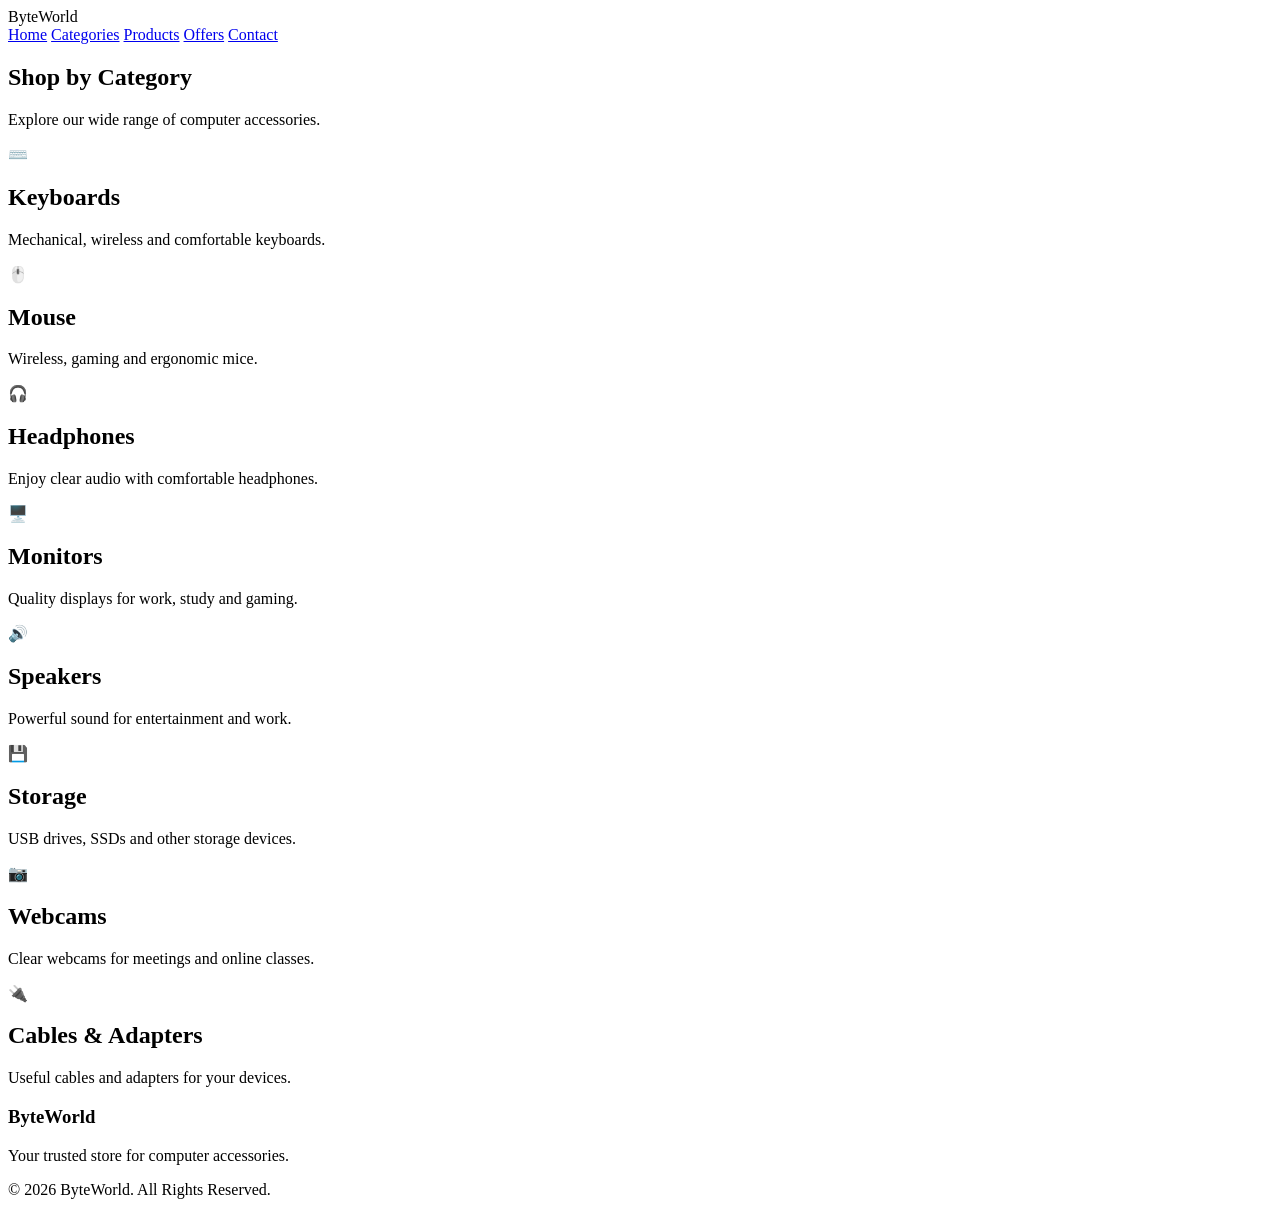
==== categories.html @ 50457ea4 "Update categories.html" ====
<!DOCTYPE html>
<html lang="en">

<head>
    <meta charset="UTF-8">
    <meta name="viewport" content="width=device-width, initial-scale=1.0">

    <title>ByteWorld - Categories</title>

    <link rel="stylesheet" href="style.css">
</head>

<body>

    <!-- HEADER -->
    <header>

        <div class="logo">
            ByteWorld
        </div>

        <nav>
            <a href="index.html">Home</a>
            <a href="categories.html">Categories</a>
            <a href="products.html">Products</a>
            <a href="offers.html">Offers</a>
            <a href="contact.html">Contact</a>
        </nav>

    </header>


    <!-- CATEGORIES SECTION -->
    <section class="categories-page">

        <h1>Shop by Category</h1>

        <p class="category-intro">
            Explore our wide range of computer accessories.
        </p>


        <div class="category-grid">

            <div class="category-card">
                <div class="category-icon">⌨️</div>
                <h2>Keyboards</h2>
                <p>Mechanical, wireless and comfortable keyboards.</p>
            </div>


            <div class="category-card">
                <div class="category-icon">🖱️</div>
                <h2>Mouse</h2>
                <p>Wireless, gaming and ergonomic mice.</p>
            </div>


            <div class="category-card">
                <div class="category-icon">🎧</div>
                <h2>Headphones</h2>
                <p>Enjoy clear audio with comfortable headphones.</p>
            </div>


            <div class="category-card">
                <div class="category-icon">🖥️</div>
                <h2>Monitors</h2>
                <p>Quality displays for work, study and gaming.</p>
            </div>


            <div class="category-card">
                <div class="category-icon">🔊</div>
                <h2>Speakers</h2>
                <p>Powerful sound for entertainment and work.</p>
            </div>


            <div class="category-card">
                <div class="category-icon">💾</div>
                <h2>Storage</h2>
                <p>USB drives, SSDs and other storage devices.</p>
            </div>


            <div class="category-card">
                <div class="category-icon">📷</div>
                <h2>Webcams</h2>
                <p>Clear webcams for meetings and online classes.</p>
            </div>


            <div class="category-card">
                <div class="category-icon">🔌</div>
                <h2>Cables & Adapters</h2>
                <p>Useful cables and adapters for your devices.</p>
            </div>

        </div>

    </section>


    <!-- FOOTER -->
    <footer>

        <div class="footer-content">

            <h3>ByteWorld</h3>

            <p>
                Your trusted store for computer accessories.
            </p>

            <p class="copyright">
                © 2026 ByteWorld. All Rights Reserved.
            </p>

        </div>

    </footer>

</body>

</html>
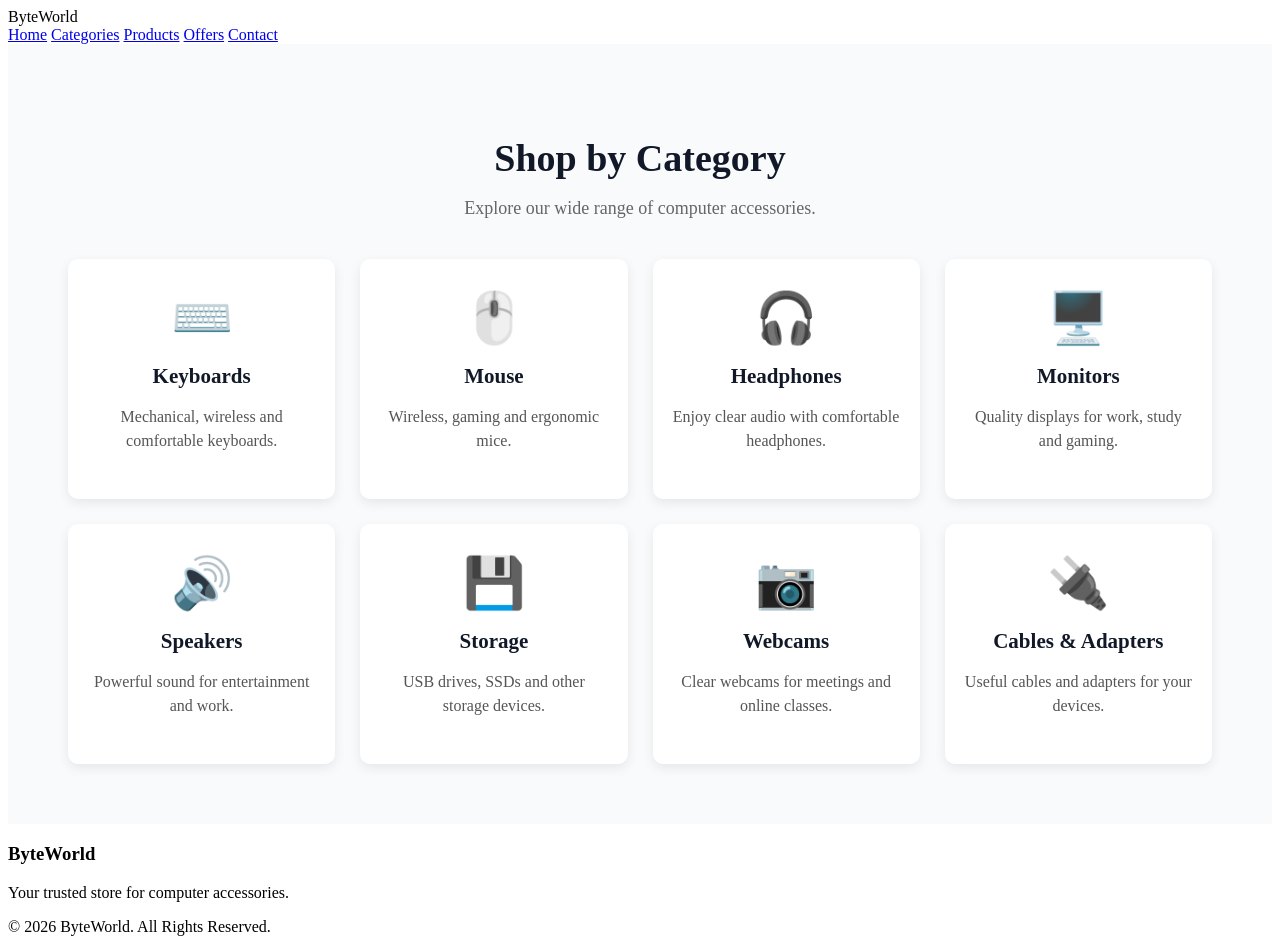
==== commit 58f814e2: "Updated categories page" ====
--- a/categories.html
+++ b/categories.html
@@ -7,7 +7,7 @@
 
     <title>ByteWorld - Categories</title>
 
-    <link rel="stylesheet" href="style.css">
+    <link rel="stylesheet" href="css/style.css">
 </head>
 
 <body>
--- a/css/style.css
+++ b/css/style.css
@@ -0,0 +1,94 @@
+/* ================================= */
+/*        CATEGORIES PAGE            */
+/* ================================= */
+
+.categories-page {
+    padding: 60px;
+    text-align: center;
+    background-color: #f8fafc;
+}
+
+.categories-page h1 {
+    font-size: 38px;
+    margin-bottom: 15px;
+    color: #111827;
+}
+
+.category-intro {
+    font-size: 18px;
+    color: #666;
+    margin-bottom: 40px;
+}
+
+
+/* CATEGORY GRID */
+
+.category-grid {
+    display: grid;
+    grid-template-columns: repeat(4, 1fr);
+    gap: 25px;
+    max-width: 1200px;
+    margin: auto;
+}
+
+
+/* CATEGORY CARD */
+
+.category-card {
+    padding: 30px 20px;
+
+    background-color: white;
+
+    border-radius: 10px;
+
+    box-shadow: 0 4px 12px rgba(0, 0, 0, 0.08);
+
+    transition: 0.3s;
+}
+
+.category-card:hover {
+    transform: translateY(-5px);
+}
+
+
+/* CATEGORY ICON */
+
+.category-icon {
+    font-size: 50px;
+    margin-bottom: 15px;
+}
+
+.category-card h2 {
+    font-size: 21px;
+    margin-bottom: 10px;
+    color: #111827;
+}
+
+.category-card p {
+    color: #555;
+    line-height: 1.5;
+}
+
+
+/* CATEGORIES RESPONSIVE */
+
+@media (max-width: 900px) {
+
+    .category-grid {
+        grid-template-columns: repeat(2, 1fr);
+    }
+
+}
+
+
+@media (max-width: 600px) {
+
+    .categories-page {
+        padding: 40px 20px;
+    }
+
+    .category-grid {
+        grid-template-columns: 1fr;
+    }
+
+}
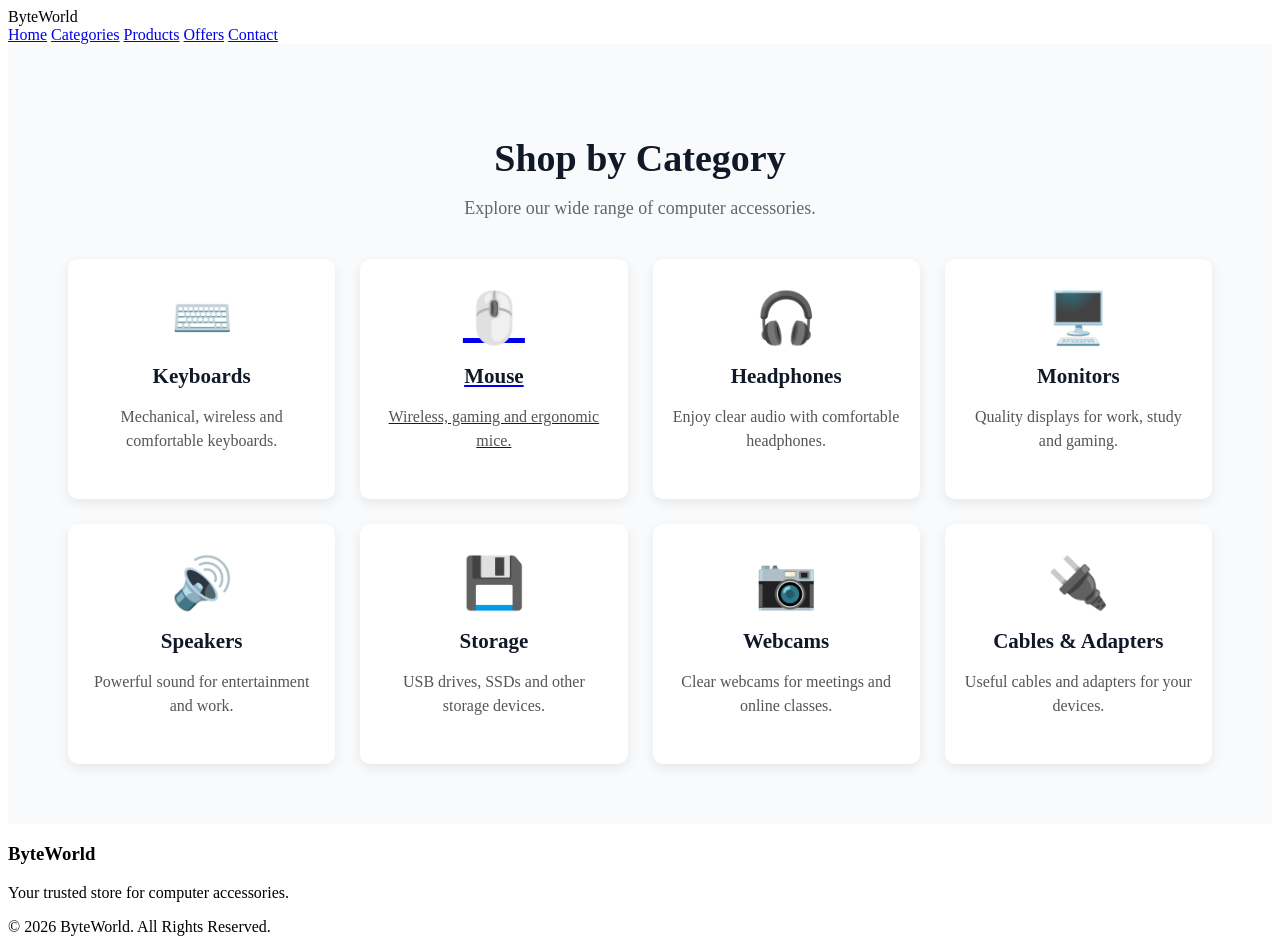
==== commit 9563e86d: "Update categories.html" ====
--- a/categories.html
+++ b/categories.html
@@ -49,11 +49,17 @@
             </div>
 
 
-            <div class="category-card">
-                <div class="category-icon">🖱️</div>
-                <h2>Mouse</h2>
-                <p>Wireless, gaming and ergonomic mice.</p>
-            </div>
+            <a href="products.html#mouse" class="category-card">
+
+    <div class="category-icon">🖱️</div>
+
+    <h2>Mouse</h2>
+
+    <p>
+        Wireless, gaming and ergonomic mice.
+    </p>
+
+</a>
 
 
             <div class="category-card">
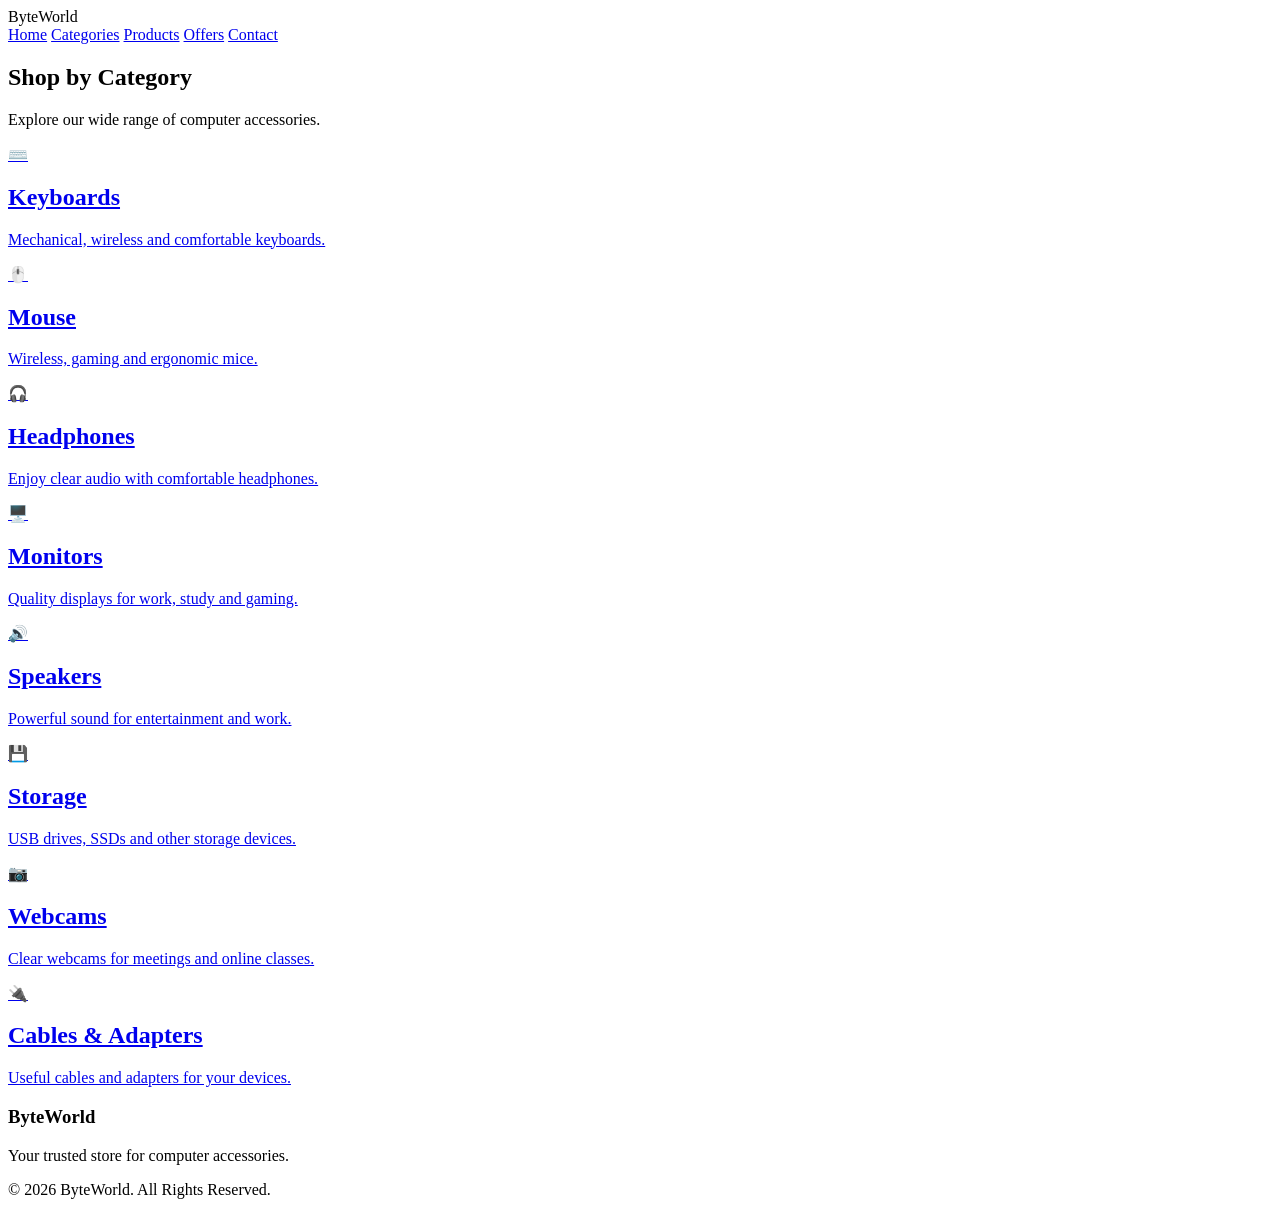
==== commit 724384c8: "Update categories.html" ====
--- a/categories.html
+++ b/categories.html
@@ -7,7 +7,7 @@
 
     <title>ByteWorld - Categories</title>
 
-    <link rel="stylesheet" href="css/style.css">
+    <link rel="stylesheet" href="CSS/style.css">
 </head>
 
 <body>
@@ -42,66 +42,118 @@
 
         <div class="category-grid">
 
-            <div class="category-card">
+
+            <!-- KEYBOARDS -->
+            <a href="products.html#keyboard" class="category-card">
+
                 <div class="category-icon">⌨️</div>
+
                 <h2>Keyboards</h2>
-                <p>Mechanical, wireless and comfortable keyboards.</p>
-            </div>
+
+                <p>
+                    Mechanical, wireless and comfortable keyboards.
+                </p>
+
+            </a>
 
 
+            <!-- MOUSE -->
             <a href="products.html#mouse" class="category-card">
 
-    <div class="category-icon">🖱️</div>
+                <div class="category-icon">🖱️</div>
 
-    <h2>Mouse</h2>
+                <h2>Mouse</h2>
 
-    <p>
-        Wireless, gaming and ergonomic mice.
-    </p>
+                <p>
+                    Wireless, gaming and ergonomic mice.
+                </p>
 
-</a>
+            </a>
 
 
-            <div class="category-card">
+            <!-- HEADPHONES -->
+            <a href="products.html#headphones" class="category-card">
+
                 <div class="category-icon">🎧</div>
+
                 <h2>Headphones</h2>
-                <p>Enjoy clear audio with comfortable headphones.</p>
-            </div>
+
+                <p>
+                    Enjoy clear audio with comfortable headphones.
+                </p>
+
+            </a>
 
 
-            <div class="category-card">
+            <!-- MONITORS -->
+            <a href="products.html#monitors" class="category-card">
+
                 <div class="category-icon">🖥️</div>
+
                 <h2>Monitors</h2>
-                <p>Quality displays for work, study and gaming.</p>
-            </div>
+
+                <p>
+                    Quality displays for work, study and gaming.
+                </p>
+
+            </a>
 
 
-            <div class="category-card">
+            <!-- SPEAKERS -->
+            <a href="products.html#speakers" class="category-card">
+
                 <div class="category-icon">🔊</div>
+
                 <h2>Speakers</h2>
-                <p>Powerful sound for entertainment and work.</p>
-            </div>
+
+                <p>
+                    Powerful sound for entertainment and work.
+                </p>
+
+            </a>
 
 
-            <div class="category-card">
+            <!-- STORAGE -->
+            <a href="products.html#storage" class="category-card">
+
                 <div class="category-icon">💾</div>
+
                 <h2>Storage</h2>
-                <p>USB drives, SSDs and other storage devices.</p>
-            </div>
+
+                <p>
+                    USB drives, SSDs and other storage devices.
+                </p>
+
+            </a>
 
 
-            <div class="category-card">
+            <!-- WEBCAMS -->
+            <a href="products.html#webcams" class="category-card">
+
                 <div class="category-icon">📷</div>
+
                 <h2>Webcams</h2>
-                <p>Clear webcams for meetings and online classes.</p>
-            </div>
+
+                <p>
+                    Clear webcams for meetings and online classes.
+                </p>
+
+            </a>
 
 
-            <div class="category-card">
+            <!-- CABLES & ADAPTERS -->
+            <a href="products.html#cables" class="category-card">
+
                 <div class="category-icon">🔌</div>
+
                 <h2>Cables & Adapters</h2>
-                <p>Useful cables and adapters for your devices.</p>
-            </div>
+
+                <p>
+                    Useful cables and adapters for your devices.
+                </p>
+
+            </a>
+
 
         </div>
 
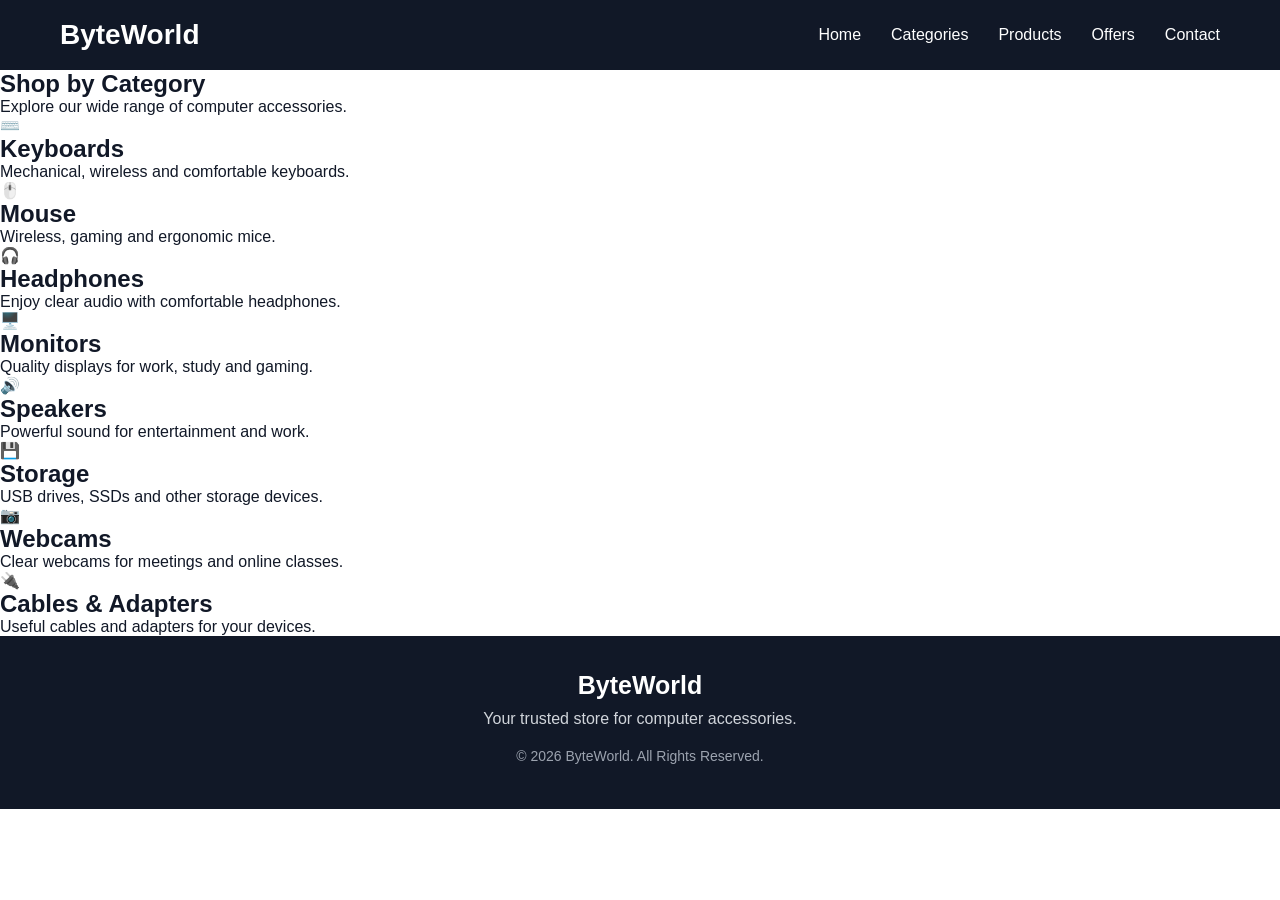
==== commit 3987893a: "Update categories.html" ====
--- a/categories.html
+++ b/categories.html
@@ -7,7 +7,7 @@
 
     <title>ByteWorld - Categories</title>
 
-    <link rel="stylesheet" href="CSS/style.css">
+    <link rel="stylesheet" href="style.css">
 </head>
 
 <body>
@@ -42,118 +42,60 @@
 
         <div class="category-grid">
 
-
-            <!-- KEYBOARDS -->
-            <a href="products.html#keyboard" class="category-card">
-
+            <div class="category-card">
                 <div class="category-icon">⌨️</div>
-
                 <h2>Keyboards</h2>
-
-                <p>
-                    Mechanical, wireless and comfortable keyboards.
-                </p>
-
-            </a>
+                <p>Mechanical, wireless and comfortable keyboards.</p>
+            </div>
 
 
-            <!-- MOUSE -->
-            <a href="products.html#mouse" class="category-card">
-
+            <div class="category-card">
                 <div class="category-icon">🖱️</div>
-
                 <h2>Mouse</h2>
-
-                <p>
-                    Wireless, gaming and ergonomic mice.
-                </p>
-
-            </a>
+                <p>Wireless, gaming and ergonomic mice.</p>
+            </div>
 
 
-            <!-- HEADPHONES -->
-            <a href="products.html#headphones" class="category-card">
-
+            <div class="category-card">
                 <div class="category-icon">🎧</div>
-
                 <h2>Headphones</h2>
-
-                <p>
-                    Enjoy clear audio with comfortable headphones.
-                </p>
-
-            </a>
+                <p>Enjoy clear audio with comfortable headphones.</p>
+            </div>
 
 
-            <!-- MONITORS -->
-            <a href="products.html#monitors" class="category-card">
-
+            <div class="category-card">
                 <div class="category-icon">🖥️</div>
-
                 <h2>Monitors</h2>
-
-                <p>
-                    Quality displays for work, study and gaming.
-                </p>
-
-            </a>
+                <p>Quality displays for work, study and gaming.</p>
+            </div>
 
 
-            <!-- SPEAKERS -->
-            <a href="products.html#speakers" class="category-card">
-
+            <div class="category-card">
                 <div class="category-icon">🔊</div>
-
                 <h2>Speakers</h2>
-
-                <p>
-                    Powerful sound for entertainment and work.
-                </p>
-
-            </a>
+                <p>Powerful sound for entertainment and work.</p>
+            </div>
 
 
-            <!-- STORAGE -->
-            <a href="products.html#storage" class="category-card">
-
+            <div class="category-card">
                 <div class="category-icon">💾</div>
-
                 <h2>Storage</h2>
-
-                <p>
-                    USB drives, SSDs and other storage devices.
-                </p>
-
-            </a>
+                <p>USB drives, SSDs and other storage devices.</p>
+            </div>
 
 
-            <!-- WEBCAMS -->
-            <a href="products.html#webcams" class="category-card">
-
+            <div class="category-card">
                 <div class="category-icon">📷</div>
-
                 <h2>Webcams</h2>
-
-                <p>
-                    Clear webcams for meetings and online classes.
-                </p>
-
-            </a>
+                <p>Clear webcams for meetings and online classes.</p>
+            </div>
 
 
-            <!-- CABLES & ADAPTERS -->
-            <a href="products.html#cables" class="category-card">
-
+            <div class="category-card">
                 <div class="category-icon">🔌</div>
-
                 <h2>Cables & Adapters</h2>
-
-                <p>
-                    Useful cables and adapters for your devices.
-                </p>
-
-            </a>
-
+                <p>Useful cables and adapters for your devices.</p>
+            </div>
 
         </div>
 
--- a/style.css
+++ b/style.css
@@ -0,0 +1,1033 @@
+/* ================================= */
+/*          GENERAL STYLING          */
+/* ================================= */
+
+* {
+    margin: 0;
+    padding: 0;
+    box-sizing: border-box;
+}
+
+body {
+    font-family: Arial, sans-serif;
+    background-color: white;
+    color: #111827;
+}
+
+
+/* ================================= */
+/*              HEADER               */
+/* ================================= */
+
+header {
+    height: 70px;
+
+    display: flex;
+    align-items: center;
+    justify-content: space-between;
+
+    padding: 0 60px;
+
+    background-color: #111827;
+}
+
+.logo {
+    font-size: 28px;
+    font-weight: bold;
+    color: white;
+}
+
+
+/* ================================= */
+/*           NAVIGATION              */
+/* ================================= */
+
+nav {
+    display: flex;
+    gap: 30px;
+}
+
+nav a {
+    color: white;
+    text-decoration: none;
+    font-size: 16px;
+}
+
+nav a:hover {
+    color: #38bdf8;
+}
+
+
+/* ================================= */
+/*           HERO SECTION            */
+/* ================================= */
+
+.hero {
+    min-height: 500px;
+
+    display: flex;
+    align-items: center;
+
+    padding: 60px;
+
+    background-image:
+        linear-gradient(
+            rgba(0, 0, 0, 0.55),
+            rgba(0, 0, 0, 0.55)
+        ),
+        url("images/hero.jpg");
+
+    background-size: cover;
+    background-position: center;
+    background-repeat: no-repeat;
+}
+
+.hero-content {
+    max-width: 550px;
+    color: white;
+}
+
+.hero-content h1 {
+    font-size: 55px;
+    margin-bottom: 20px;
+}
+
+.hero-content p {
+    font-size: 20px;
+    line-height: 1.6;
+    margin-bottom: 30px;
+}
+
+.hero-button {
+    display: inline-block;
+
+    padding: 14px 30px;
+
+    background-color: #38bdf8;
+    color: #111827;
+
+    text-decoration: none;
+    font-weight: bold;
+
+    border-radius: 6px;
+
+    transition: 0.3s;
+}
+
+.hero-button:hover {
+    background-color: white;
+}
+
+
+/* ================================= */
+/*         WHY CHOOSE US             */
+/* ================================= */
+
+.why-us {
+    padding: 60px;
+    text-align: center;
+    background-color: #f8fafc;
+}
+
+.why-us h2 {
+    font-size: 32px;
+    margin-bottom: 40px;
+    color: #111827;
+}
+
+
+/* ================================= */
+/*          FEATURE CARDS            */
+/* ================================= */
+
+.features {
+    display: flex;
+    justify-content: center;
+    gap: 30px;
+}
+
+.feature {
+    width: 280px;
+
+    padding: 30px 20px;
+
+    background-color: white;
+
+    border-radius: 10px;
+
+    box-shadow: 0 4px 12px rgba(0, 0, 0, 0.08);
+
+    transition: 0.3s;
+}
+
+.feature:hover {
+    transform: translateY(-5px);
+}
+
+.feature-icon {
+    font-size: 35px;
+    margin-bottom: 15px;
+}
+
+.feature h3 {
+    margin-bottom: 12px;
+    color: #111827;
+}
+
+.feature p {
+    line-height: 1.5;
+    color: #555;
+}
+
+
+/* ================================= */
+/*            RESPONSIVE             */
+/* ================================= */
+
+@media (max-width: 768px) {
+
+    header {
+        padding: 0 20px;
+    }
+
+    nav {
+        gap: 12px;
+    }
+
+    nav a {
+        font-size: 14px;
+    }
+
+    .hero {
+        padding: 40px 25px;
+    }
+
+    .hero-content h1 {
+        font-size: 40px;
+    }
+
+    .hero-content p {
+        font-size: 17px;
+    }
+
+    .why-us {
+        padding: 40px 20px;
+    }
+
+    .features {
+        flex-direction: column;
+        align-items: center;
+    }
+
+    .feature {
+        width: 100%;
+        max-width: 350px;
+    }
+}
+/* ================================= */
+/*        FEATURED PRODUCTS           */
+/* ================================= */
+
+.featured-products {
+    padding: 60px;
+    text-align: center;
+    background-color: white;
+}
+
+.featured-products h2 {
+    font-size: 32px;
+    margin-bottom: 10px;
+    color: #111827;
+}
+
+.section-subtitle {
+    color: #666;
+    font-size: 16px;
+    margin-bottom: 40px;
+}
+
+.product-cards {
+    display: flex;
+    justify-content: center;
+    gap: 30px;
+}
+
+.product-card {
+    width: 280px;
+    padding: 25px 20px;
+
+    background-color: #f8fafc;
+
+    border-radius: 10px;
+
+    box-shadow: 0 4px 12px rgba(0, 0, 0, 0.08);
+
+    transition: 0.3s;
+}
+
+.product-card:hover {
+    transform: translateY(-5px);
+}
+
+.product-image {
+    font-size: 60px;
+    margin-bottom: 20px;
+}
+
+.product-card h3 {
+    font-size: 20px;
+    margin-bottom: 12px;
+    color: #111827;
+}
+
+.product-card p {
+    color: #555;
+    line-height: 1.5;
+    margin-bottom: 15px;
+}
+
+.product-card span {
+    font-size: 20px;
+    font-weight: bold;
+    color: #0284c7;
+}
+
+
+/* Mobile view */
+
+@media (max-width: 768px) {
+
+    .featured-products {
+        padding: 40px 20px;
+    }
+
+    .product-cards {
+        flex-direction: column;
+        align-items: center;
+    }
+
+    .product-card {
+        width: 100%;
+        max-width: 350px;
+    }
+}
+/* ================================= */
+/*         SPECIAL OFFERS            */
+/* ================================= */
+
+.special-offers {
+    padding: 60px 20px;
+    text-align: center;
+    background-color: #111827;
+    color: white;
+}
+
+.special-offers h2 {
+    font-size: 32px;
+    margin-bottom: 15px;
+}
+
+.special-offers p {
+    font-size: 18px;
+    margin-bottom: 25px;
+    color: #e5e7eb;
+}
+
+.offer-button {
+    display: inline-block;
+    padding: 13px 28px;
+
+    background-color: #38bdf8;
+    color: #111827;
+
+    text-decoration: none;
+    font-weight: bold;
+
+    border-radius: 6px;
+    transition: 0.3s;
+}
+
+.offer-button:hover {
+    background-color: white;
+}
+/* ================================= */
+/*          CONTACT CTA              */
+/* ================================= */
+
+.contact-cta {
+    padding: 60px 20px;
+    text-align: center;
+    background-color: #f8fafc;
+}
+
+.contact-cta h2 {
+    font-size: 32px;
+    margin-bottom: 15px;
+    color: #111827;
+}
+
+.contact-cta p {
+    font-size: 18px;
+    color: #555;
+    margin-bottom: 25px;
+}
+
+.contact-button {
+    display: inline-block;
+
+    padding: 13px 28px;
+
+    background-color: #111827;
+    color: white;
+
+    text-decoration: none;
+    font-weight: bold;
+
+    border-radius: 6px;
+
+    transition: 0.3s;
+}
+
+.contact-button:hover {
+    background-color: #38bdf8;
+    color: #111827;
+}
+/* ================================= */
+/*              FOOTER               */
+/* ================================= */
+
+footer {
+    background-color: #111827;
+    color: white;
+    text-align: center;
+    padding: 35px 20px;
+}
+
+.footer-content h3 {
+    font-size: 25px;
+    margin-bottom: 10px;
+}
+
+.footer-content p {
+    color: #d1d5db;
+    margin-bottom: 10px;
+}
+
+.footer-content .copyright {
+    font-size: 14px;
+    margin-top: 20px;
+    color: #9ca3af;
+}
+
+/* ================================= */
+/*          OFFERS PAGE              */
+/* ================================= */
+
+.offers-hero {
+    min-height: 360px;
+    display: flex;
+    align-items: center;
+    padding: 60px 8%;
+    background: linear-gradient(135deg, #111827, #1e3a5f);
+    color: white;
+}
+
+.offers-hero-content {
+    max-width: 650px;
+}
+
+.deal-label {
+    display: inline-block;
+    padding: 8px 15px;
+    background-color: #38bdf8;
+    color: #111827;
+    border-radius: 20px;
+    font-size: 13px;
+    font-weight: bold;
+    margin-bottom: 20px;
+}
+
+.offers-hero h1 {
+    font-size: 48px;
+    margin-bottom: 15px;
+}
+
+.offers-hero p {
+    font-size: 19px;
+    color: #dbeafe;
+    line-height: 1.6;
+    margin-bottom: 28px;
+}
+
+.primary-offer-btn {
+    display: inline-block;
+    padding: 13px 25px;
+    background-color: white;
+    color: #111827;
+    text-decoration: none;
+    font-weight: bold;
+    border-radius: 7px;
+    transition: 0.3s;
+}
+
+.primary-offer-btn:hover {
+    background-color: #38bdf8;
+    transform: translateY(-2px);
+}
+
+
+/* OFFERS SECTION */
+
+.offers-section {
+    padding: 70px 6%;
+    background-color: #f8fafc;
+}
+
+.section-heading {
+    text-align: center;
+    margin-bottom: 45px;
+}
+
+.section-heading > span {
+    color: #0284c7;
+    font-size: 13px;
+    font-weight: bold;
+    letter-spacing: 1.5px;
+}
+
+.section-heading h2 {
+    font-size: 36px;
+    color: #111827;
+    margin: 8px 0 10px;
+}
+
+.section-heading p {
+    color: #64748b;
+    font-size: 17px;
+}
+
+
+/* OFFER GRID */
+
+.offer-grid {
+    max-width: 1150px;
+    margin: auto;
+    display: grid;
+    grid-template-columns: repeat(3, 1fr);
+    gap: 25px;
+}
+
+
+/* OFFER CARD */
+
+.offer-card {
+    position: relative;
+    background-color: white;
+    border-radius: 14px;
+    overflow: hidden;
+    box-shadow: 0 5px 18px rgba(0, 0, 0, 0.08);
+    transition: 0.3s;
+}
+
+.offer-card:hover {
+    transform: translateY(-8px);
+    box-shadow: 0 12px 28px rgba(0, 0, 0, 0.14);
+}
+
+
+/* ICON AREA */
+
+.offer-image {
+    height: 190px;
+    display: flex;
+    align-items: center;
+    justify-content: center;
+    font-size: 85px;
+    background: linear-gradient(135deg, #e0f2fe, #f8fafc);
+}
+
+
+/* DISCOUNT */
+
+.discount-badge {
+    position: absolute;
+    top: 15px;
+    right: 15px;
+    background-color: #ef4444;
+    color: white;
+    padding: 7px 12px;
+    border-radius: 20px;
+    font-size: 12px;
+    font-weight: bold;
+}
+
+
+/* CONTENT */
+
+.offer-content {
+    padding: 25px;
+}
+
+.offer-category {
+    color: #0284c7;
+    font-size: 12px;
+    font-weight: bold;
+    letter-spacing: 1px;
+    margin-bottom: 8px;
+}
+
+.offer-content h3 {
+    font-size: 22px;
+    color: #111827;
+    margin-bottom: 10px;
+}
+
+.offer-description {
+    color: #64748b;
+    line-height: 1.5;
+    font-size: 14px;
+    min-height: 45px;
+    margin-bottom: 18px;
+}
+
+
+/* PRICE */
+
+.price {
+    display: flex;
+    align-items: center;
+    gap: 10px;
+    margin-bottom: 20px;
+}
+
+.new-price {
+    font-size: 23px;
+    font-weight: bold;
+    color: #111827;
+}
+
+.old-price {
+    font-size: 14px;
+    color: #94a3b8;
+    text-decoration: line-through;
+}
+
+
+/* BUTTON */
+
+.shop-btn {
+    display: block;
+    text-align: center;
+    padding: 12px;
+    background-color: #111827;
+    color: white;
+    text-decoration: none;
+    font-weight: bold;
+    border-radius: 7px;
+    transition: 0.3s;
+}
+
+.shop-btn:hover {
+    background-color: #0284c7;
+}
+
+
+/* BENEFITS */
+
+.offer-benefits {
+    max-width: 1150px;
+    margin: 0 auto;
+    padding: 45px 6%;
+    display: grid;
+    grid-template-columns: repeat(3, 1fr);
+    gap: 25px;
+}
+
+.benefit {
+    display: flex;
+    align-items: center;
+    gap: 15px;
+    padding: 20px;
+    border: 1px solid #e2e8f0;
+    border-radius: 10px;
+    background-color: white;
+}
+
+.benefit-icon {
+    font-size: 32px;
+}
+
+.benefit h3 {
+    color: #111827;
+    margin-bottom: 5px;
+}
+
+.benefit p {
+    color: #64748b;
+    font-size: 13px;
+}
+
+
+/* MOBILE */
+
+@media (max-width: 900px) {
+
+    .offer-grid {
+        grid-template-columns: repeat(2, 1fr);
+    }
+
+    .offer-benefits {
+        grid-template-columns: 1fr;
+    }
+
+}
+
+
+@media (max-width: 600px) {
+
+    .offers-hero {
+        padding: 50px 25px;
+    }
+
+    .offers-hero h1 {
+        font-size: 36px;
+    }
+
+    .offer-grid {
+        grid-template-columns: 1fr;
+    }
+
+    .offers-section {
+        padding: 50px 20px;
+    }
+
+}
+
+/* ================================= */
+/*          PRODUCTS PAGE            */
+/* ================================= */
+
+.products-page {
+    padding: 70px 6%;
+    background-color: #f8fafc;
+    min-height: 70vh;
+}
+
+.products-page > h1 {
+    text-align: center;
+    font-size: 38px;
+    color: #111827;
+    margin-bottom: 10px;
+}
+
+.products-page > p {
+    text-align: center;
+    color: #64748b;
+    font-size: 17px;
+    margin-bottom: 45px;
+}
+
+.products-grid {
+    max-width: 1150px;
+    margin: auto;
+    display: grid;
+    grid-template-columns: repeat(3, 1fr);
+    gap: 25px;
+}
+
+.product-card {
+    background-color: white;
+    padding: 28px;
+    border-radius: 14px;
+    border: 1px solid #e2e8f0;
+    box-shadow: 0 5px 18px rgba(0, 0, 0, 0.08);
+    transition: 0.3s;
+}
+
+.product-card:hover {
+    transform: translateY(-7px);
+    box-shadow: 0 12px 28px rgba(0, 0, 0, 0.14);
+}
+
+.product-card h2 {
+    color: #111827;
+    font-size: 21px;
+    margin-bottom: 10px;
+}
+
+.product-card p {
+    color: #64748b;
+    font-size: 14px;
+    line-height: 1.6;
+    min-height: 48px;
+    margin-bottom: 18px;
+}
+
+.product-card h3 {
+    color: #0284c7;
+    font-size: 24px;
+    margin-bottom: 18px;
+}
+
+.product-card button {
+    width: 100%;
+    padding: 12px;
+    border: none;
+    border-radius: 7px;
+    background-color: #111827;
+    color: white;
+    font-size: 15px;
+    font-weight: bold;
+    cursor: pointer;
+    transition: 0.3s;
+}
+
+.product-card button:hover {
+    background-color: #0284c7;
+}
+
+
+/* PRODUCTS RESPONSIVE */
+
+@media (max-width: 900px) {
+
+    .products-grid {
+        grid-template-columns: repeat(2, 1fr);
+    }
+
+}
+
+@media (max-width: 600px) {
+
+    .products-page {
+        padding: 50px 20px;
+    }
+
+    .products-page > h1 {
+        font-size: 32px;
+    }
+
+    .products-grid {
+        grid-template-columns: 1fr;
+    }
+
+}
+
+/* FIX BUY NOW BUTTONS */
+
+.products-page .buy-btn {
+    display: block;
+    width: 100%;
+    padding: 12px;
+    background-color: #111827 !important;
+    color: white !important;
+    text-align: center;
+    text-decoration: none !important;
+    border-radius: 7px;
+    font-size: 15px;
+    font-weight: bold;
+    box-sizing: border-box;
+    transition: 0.3s;
+}
+
+.products-page .buy-btn:hover {
+    background-color: #0284c7 !important;
+    color: white !important;
+}
+
+/* ================================= */
+/*       PRODUCT DETAILS PAGE        */
+/* ================================= */
+
+.product-details-page {
+    padding: 70px 6%;
+    background-color: #f8fafc;
+    min-height: 70vh;
+}
+
+.product-details-card {
+    max-width: 1100px;
+    margin: auto;
+    display: grid;
+    grid-template-columns: 45% 55%;
+    background-color: white;
+    border-radius: 15px;
+    overflow: hidden;
+    box-shadow: 0 8px 25px rgba(0, 0, 0, 0.10);
+}
+
+.product-detail-image {
+    min-height: 500px;
+    display: flex;
+    align-items: center;
+    justify-content: center;
+    background: linear-gradient(135deg, #e0f2fe, #f8fafc);
+}
+
+.product-detail-image span {
+    font-size: 180px;
+}
+
+.product-information {
+    padding: 50px;
+}
+
+.product-category {
+    color: #0284c7;
+    font-size: 13px;
+    font-weight: bold;
+    letter-spacing: 1.5px;
+    margin-bottom: 12px;
+}
+
+.product-information h1 {
+    font-size: 38px;
+    color: #111827;
+    margin-bottom: 15px;
+}
+
+.product-rating {
+    display: inline-flex;
+    gap: 10px;
+    align-items: center;
+    background-color: #f1f5f9;
+    padding: 8px 12px;
+    border-radius: 6px;
+    margin-bottom: 25px;
+}
+
+.product-rating span {
+    color: #64748b;
+    font-size: 14px;
+}
+
+.product-detail-description {
+    color: #64748b;
+    font-size: 16px;
+    line-height: 1.7;
+    margin-bottom: 25px;
+}
+
+.product-detail-price {
+    font-size: 34px;
+    font-weight: bold;
+    color: #0284c7;
+    margin-bottom: 10px;
+}
+
+.availability {
+    color: #16a34a;
+    font-weight: bold;
+    margin-bottom: 25px;
+}
+
+.quantity-box {
+    display: flex;
+    align-items: center;
+    gap: 15px;
+    margin-bottom: 25px;
+}
+
+.quantity-box label {
+    color: #111827;
+    font-weight: bold;
+}
+
+.quantity-box input {
+    width: 65px;
+    padding: 9px;
+    border: 1px solid #cbd5e1;
+    border-radius: 6px;
+    font-size: 15px;
+}
+
+.product-actions {
+    display: flex;
+    gap: 12px;
+    margin-bottom: 30px;
+}
+
+.cart-btn,
+.detail-buy-btn {
+    flex: 1;
+    padding: 14px;
+    border: none;
+    border-radius: 7px;
+    font-size: 15px;
+    font-weight: bold;
+    cursor: pointer;
+    transition: 0.3s;
+}
+
+.cart-btn {
+    background-color: #e0f2fe;
+    color: #0284c7;
+}
+
+.cart-btn:hover {
+    background-color: #bae6fd;
+}
+
+.detail-buy-btn {
+    background-color: #111827;
+    color: white;
+}
+
+.detail-buy-btn:hover {
+    background-color: #0284c7;
+}
+
+.delivery-info {
+    border-top: 1px solid #e2e8f0;
+    padding-top: 20px;
+    display: grid;
+    gap: 18px;
+}
+
+.delivery-info strong {
+    color: #111827;
+    margin-left: 8px;
+}
+
+.delivery-info p {
+    color: #64748b;
+    font-size: 13px;
+    margin-top: 5px;
+    margin-left: 27px;
+}
+
+
+/* PRODUCT DETAILS RESPONSIVE */
+
+@media (max-width: 800px) {
+
+    .product-details-card {
+        grid-template-columns: 1fr;
+    }
+
+    .product-detail-image {
+        min-height: 300px;
+    }
+
+    .product-detail-image span {
+        font-size: 120px;
+    }
+
+    .product-information {
+        padding: 35px 25px;
+    }
+
+}
+
+
+@media (max-width: 500px) {
+
+    .product-information h1 {
+        font-size: 30px;
+    }
+
+    .product-actions {
+        flex-direction: column;
+    }
+
+}
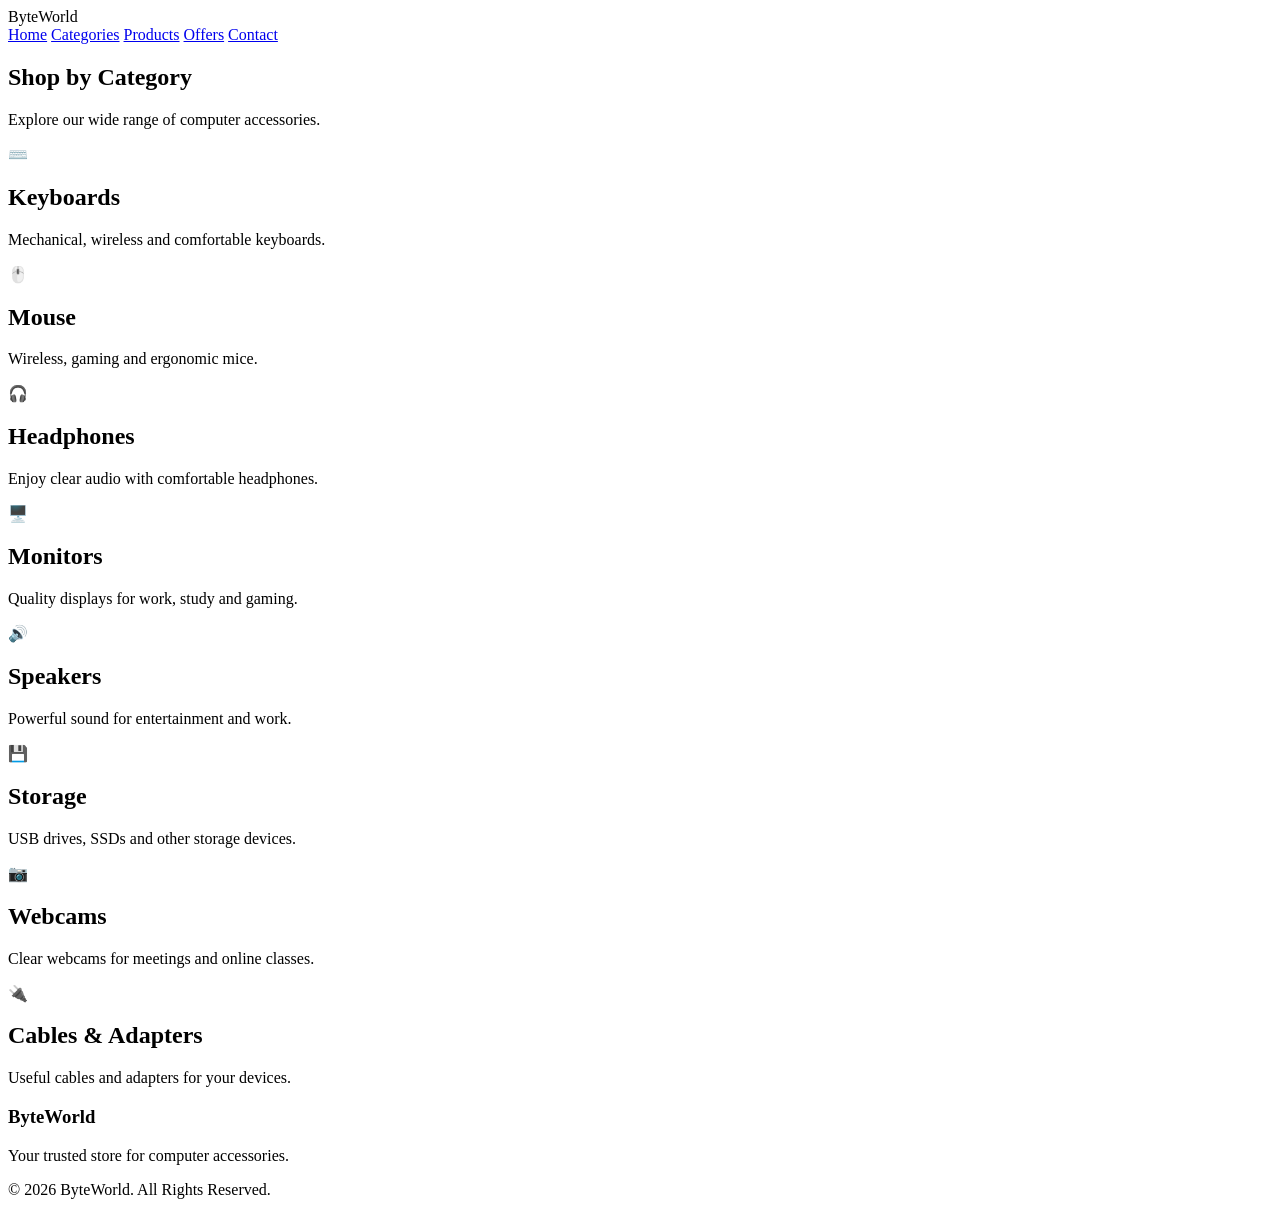
==== commit 3690ea50: "Update categories.html" ====
--- a/categories.html
+++ b/categories.html
@@ -7,7 +7,7 @@
 
     <title>ByteWorld - Categories</title>
 
-    <link rel="stylesheet" href="style.css">
+    <link rel="stylesheet" href="CSS/style.css">
 </head>
 
 <body>
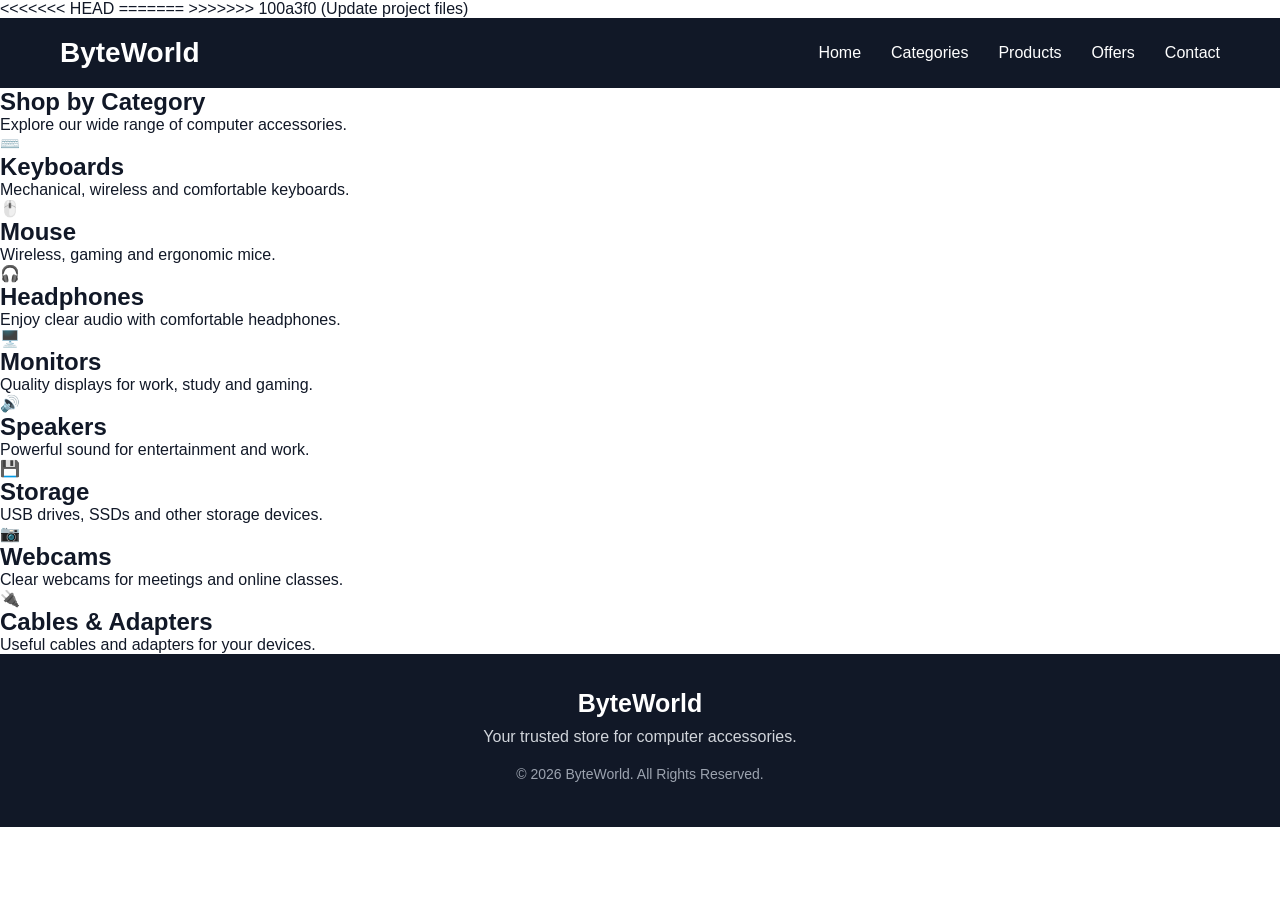
==== commit 96f89303: "Update project files" ====
--- a/categories.html
+++ b/categories.html
@@ -7,7 +7,11 @@
 
     <title>ByteWorld - Categories</title>
 
-    <link rel="stylesheet" href="CSS/style.css">
+<<<<<<< HEAD
+    <link rel="stylesheet" href="style.css">
+=======
+    <link rel="stylesheet" href="style.css">
+>>>>>>> 100a3f0 (Update project files)
 </head>
 
 <body>
--- a/style.css
+++ b/style.css
@@ -0,0 +1,1305 @@
+/* ================================= */
+/*          GENERAL STYLING          */
+/* ================================= */
+
+* {
+    margin: 0;
+    padding: 0;
+    box-sizing: border-box;
+}
+
+body {
+    font-family: Arial, sans-serif;
+    background-color: white;
+    color: #111827;
+}
+
+
+/* ================================= */
+/*              HEADER               */
+/* ================================= */
+
+header {
+    height: 70px;
+
+    display: flex;
+    align-items: center;
+    justify-content: space-between;
+
+    padding: 0 60px;
+
+    background-color: #111827;
+}
+
+.logo {
+    font-size: 28px;
+    font-weight: bold;
+    color: white;
+}
+
+
+/* ================================= */
+/*           NAVIGATION              */
+/* ================================= */
+
+nav {
+    display: flex;
+    gap: 30px;
+}
+
+nav a {
+    color: white;
+    text-decoration: none;
+    font-size: 16px;
+}
+
+nav a:hover {
+    color: #38bdf8;
+}
+
+
+/* ================================= */
+/*           HERO SECTION            */
+/* ================================= */
+
+.hero {
+    min-height: 500px;
+
+    display: flex;
+    align-items: center;
+
+    padding: 60px;
+
+    background-image:
+        linear-gradient(
+            rgba(0, 0, 0, 0.55),
+            rgba(0, 0, 0, 0.55)
+        ),
+        url("images/hero.jpg");
+
+    background-size: cover;
+    background-position: center;
+    background-repeat: no-repeat;
+}
+
+.hero-content {
+    max-width: 550px;
+    color: white;
+}
+
+.hero-content h1 {
+    font-size: 55px;
+    margin-bottom: 20px;
+}
+
+.hero-content p {
+    font-size: 20px;
+    line-height: 1.6;
+    margin-bottom: 30px;
+}
+
+.hero-button {
+    display: inline-block;
+
+    padding: 14px 30px;
+
+    background-color: #38bdf8;
+    color: #111827;
+
+    text-decoration: none;
+    font-weight: bold;
+
+    border-radius: 6px;
+
+    transition: 0.3s;
+}
+
+.hero-button:hover {
+    background-color: white;
+}
+
+
+/* ================================= */
+/*         WHY CHOOSE US             */
+/* ================================= */
+
+.why-us {
+    padding: 60px;
+    text-align: center;
+    background-color: #f8fafc;
+}
+
+.why-us h2 {
+    font-size: 32px;
+    margin-bottom: 40px;
+    color: #111827;
+}
+
+
+/* ================================= */
+/*          FEATURE CARDS            */
+/* ================================= */
+
+.features {
+    display: flex;
+    justify-content: center;
+    gap: 30px;
+}
+
+.feature {
+    width: 280px;
+
+    padding: 30px 20px;
+
+    background-color: white;
+
+    border-radius: 10px;
+
+    box-shadow: 0 4px 12px rgba(0, 0, 0, 0.08);
+
+    transition: 0.3s;
+}
+
+.feature:hover {
+    transform: translateY(-5px);
+}
+
+.feature-icon {
+    font-size: 35px;
+    margin-bottom: 15px;
+}
+
+.feature h3 {
+    margin-bottom: 12px;
+    color: #111827;
+}
+
+.feature p {
+    line-height: 1.5;
+    color: #555;
+}
+
+
+/* ================================= */
+/*            RESPONSIVE             */
+/* ================================= */
+
+@media (max-width: 768px) {
+
+    header {
+        padding: 0 20px;
+    }
+
+    nav {
+        gap: 12px;
+    }
+
+    nav a {
+        font-size: 14px;
+    }
+
+    .hero {
+        padding: 40px 25px;
+    }
+
+    .hero-content h1 {
+        font-size: 40px;
+    }
+
+    .hero-content p {
+        font-size: 17px;
+    }
+
+    .why-us {
+        padding: 40px 20px;
+    }
+
+    .features {
+        flex-direction: column;
+        align-items: center;
+    }
+
+    .feature {
+        width: 100%;
+        max-width: 350px;
+    }
+}
+/* ================================= */
+/*        FEATURED PRODUCTS           */
+/* ================================= */
+
+.featured-products {
+    padding: 60px;
+    text-align: center;
+    background-color: white;
+}
+
+.featured-products h2 {
+    font-size: 32px;
+    margin-bottom: 10px;
+    color: #111827;
+}
+
+.section-subtitle {
+    color: #666;
+    font-size: 16px;
+    margin-bottom: 40px;
+}
+
+.product-cards {
+    display: flex;
+    justify-content: center;
+    gap: 30px;
+}
+
+.product-card {
+    width: 280px;
+    padding: 25px 20px;
+
+    background-color: #f8fafc;
+
+    border-radius: 10px;
+
+    box-shadow: 0 4px 12px rgba(0, 0, 0, 0.08);
+
+    transition: 0.3s;
+}
+
+.product-card:hover {
+    transform: translateY(-5px);
+}
+
+.product-image {
+    font-size: 60px;
+    margin-bottom: 20px;
+}
+
+.product-card h3 {
+    font-size: 20px;
+    margin-bottom: 12px;
+    color: #111827;
+}
+
+.product-card p {
+    color: #555;
+    line-height: 1.5;
+    margin-bottom: 15px;
+}
+
+.product-card span {
+    font-size: 20px;
+    font-weight: bold;
+    color: #0284c7;
+}
+
+
+/* Mobile view */
+
+@media (max-width: 768px) {
+
+    .featured-products {
+        padding: 40px 20px;
+    }
+
+    .product-cards {
+        flex-direction: column;
+        align-items: center;
+    }
+
+    .product-card {
+        width: 100%;
+        max-width: 350px;
+    }
+}
+/* ================================= */
+/*         SPECIAL OFFERS            */
+/* ================================= */
+
+.special-offers {
+    padding: 60px 20px;
+    text-align: center;
+    background-color: #111827;
+    color: white;
+}
+
+.special-offers h2 {
+    font-size: 32px;
+    margin-bottom: 15px;
+}
+
+.special-offers p {
+    font-size: 18px;
+    margin-bottom: 25px;
+    color: #e5e7eb;
+}
+
+.offer-button {
+    display: inline-block;
+    padding: 13px 28px;
+
+    background-color: #38bdf8;
+    color: #111827;
+
+    text-decoration: none;
+    font-weight: bold;
+
+    border-radius: 6px;
+    transition: 0.3s;
+}
+
+.offer-button:hover {
+    background-color: white;
+}
+/* ================================= */
+/*          CONTACT CTA              */
+/* ================================= */
+
+.contact-cta {
+    padding: 60px 20px;
+    text-align: center;
+    background-color: #f8fafc;
+}
+
+.contact-cta h2 {
+    font-size: 32px;
+    margin-bottom: 15px;
+    color: #111827;
+}
+
+.contact-cta p {
+    font-size: 18px;
+    color: #555;
+    margin-bottom: 25px;
+}
+
+.contact-button {
+    display: inline-block;
+
+    padding: 13px 28px;
+
+    background-color: #111827;
+    color: white;
+
+    text-decoration: none;
+    font-weight: bold;
+
+    border-radius: 6px;
+
+    transition: 0.3s;
+}
+
+.contact-button:hover {
+    background-color: #38bdf8;
+    color: #111827;
+}
+/* ================================= */
+/*              FOOTER               */
+/* ================================= */
+
+footer {
+    background-color: #111827;
+    color: white;
+    text-align: center;
+    padding: 35px 20px;
+}
+
+.footer-content h3 {
+    font-size: 25px;
+    margin-bottom: 10px;
+}
+
+.footer-content p {
+    color: #d1d5db;
+    margin-bottom: 10px;
+}
+
+.footer-content .copyright {
+    font-size: 14px;
+    margin-top: 20px;
+    color: #9ca3af;
+}
+
+/* ================================= */
+/*          OFFERS PAGE              */
+/* ================================= */
+
+.offers-hero {
+    min-height: 360px;
+    display: flex;
+    align-items: center;
+    padding: 60px 8%;
+    background: linear-gradient(135deg, #111827, #1e3a5f);
+    color: white;
+}
+
+.offers-hero-content {
+    max-width: 650px;
+}
+
+.deal-label {
+    display: inline-block;
+    padding: 8px 15px;
+    background-color: #38bdf8;
+    color: #111827;
+    border-radius: 20px;
+    font-size: 13px;
+    font-weight: bold;
+    margin-bottom: 20px;
+}
+
+.offers-hero h1 {
+    font-size: 48px;
+    margin-bottom: 15px;
+}
+
+.offers-hero p {
+    font-size: 19px;
+    color: #dbeafe;
+    line-height: 1.6;
+    margin-bottom: 28px;
+}
+
+.primary-offer-btn {
+    display: inline-block;
+    padding: 13px 25px;
+    background-color: white;
+    color: #111827;
+    text-decoration: none;
+    font-weight: bold;
+    border-radius: 7px;
+    transition: 0.3s;
+}
+
+.primary-offer-btn:hover {
+    background-color: #38bdf8;
+    transform: translateY(-2px);
+}
+
+
+/* OFFERS SECTION */
+
+.offers-section {
+    padding: 70px 6%;
+    background-color: #f8fafc;
+}
+
+.section-heading {
+    text-align: center;
+    margin-bottom: 45px;
+}
+
+.section-heading > span {
+    color: #0284c7;
+    font-size: 13px;
+    font-weight: bold;
+    letter-spacing: 1.5px;
+}
+
+.section-heading h2 {
+    font-size: 36px;
+    color: #111827;
+    margin: 8px 0 10px;
+}
+
+.section-heading p {
+    color: #64748b;
+    font-size: 17px;
+}
+
+
+/* OFFER GRID */
+
+.offer-grid {
+    max-width: 1150px;
+    margin: auto;
+    display: grid;
+    grid-template-columns: repeat(3, 1fr);
+    gap: 25px;
+}
+
+
+/* OFFER CARD */
+
+.offer-card {
+    position: relative;
+    background-color: white;
+    border-radius: 14px;
+    overflow: hidden;
+    box-shadow: 0 5px 18px rgba(0, 0, 0, 0.08);
+    transition: 0.3s;
+}
+
+.offer-card:hover {
+    transform: translateY(-8px);
+    box-shadow: 0 12px 28px rgba(0, 0, 0, 0.14);
+}
+
+
+/* ICON AREA */
+
+.offer-image {
+    height: 190px;
+    display: flex;
+    align-items: center;
+    justify-content: center;
+    font-size: 85px;
+    background: linear-gradient(135deg, #e0f2fe, #f8fafc);
+}
+
+
+/* DISCOUNT */
+
+.discount-badge {
+    position: absolute;
+    top: 15px;
+    right: 15px;
+    background-color: #ef4444;
+    color: white;
+    padding: 7px 12px;
+    border-radius: 20px;
+    font-size: 12px;
+    font-weight: bold;
+}
+
+
+/* CONTENT */
+
+.offer-content {
+    padding: 25px;
+}
+
+.offer-category {
+    color: #0284c7;
+    font-size: 12px;
+    font-weight: bold;
+    letter-spacing: 1px;
+    margin-bottom: 8px;
+}
+
+.offer-content h3 {
+    font-size: 22px;
+    color: #111827;
+    margin-bottom: 10px;
+}
+
+.offer-description {
+    color: #64748b;
+    line-height: 1.5;
+    font-size: 14px;
+    min-height: 45px;
+    margin-bottom: 18px;
+}
+
+
+/* PRICE */
+
+.price {
+    display: flex;
+    align-items: center;
+    gap: 10px;
+    margin-bottom: 20px;
+}
+
+.new-price {
+    font-size: 23px;
+    font-weight: bold;
+    color: #111827;
+}
+
+.old-price {
+    font-size: 14px;
+    color: #94a3b8;
+    text-decoration: line-through;
+}
+
+
+/* BUTTON */
+
+.shop-btn {
+    display: block;
+    text-align: center;
+    padding: 12px;
+    background-color: #111827;
+    color: white;
+    text-decoration: none;
+    font-weight: bold;
+    border-radius: 7px;
+    transition: 0.3s;
+}
+
+.shop-btn:hover {
+    background-color: #0284c7;
+}
+
+
+/* BENEFITS */
+
+.offer-benefits {
+    max-width: 1150px;
+    margin: 0 auto;
+    padding: 45px 6%;
+    display: grid;
+    grid-template-columns: repeat(3, 1fr);
+    gap: 25px;
+}
+
+.benefit {
+    display: flex;
+    align-items: center;
+    gap: 15px;
+    padding: 20px;
+    border: 1px solid #e2e8f0;
+    border-radius: 10px;
+    background-color: white;
+}
+
+.benefit-icon {
+    font-size: 32px;
+}
+
+.benefit h3 {
+    color: #111827;
+    margin-bottom: 5px;
+}
+
+.benefit p {
+    color: #64748b;
+    font-size: 13px;
+}
+
+
+/* MOBILE */
+
+@media (max-width: 900px) {
+
+    .offer-grid {
+        grid-template-columns: repeat(2, 1fr);
+    }
+
+    .offer-benefits {
+        grid-template-columns: 1fr;
+    }
+
+}
+
+
+@media (max-width: 600px) {
+
+    .offers-hero {
+        padding: 50px 25px;
+    }
+
+    .offers-hero h1 {
+        font-size: 36px;
+    }
+
+    .offer-grid {
+        grid-template-columns: 1fr;
+    }
+
+    .offers-section {
+        padding: 50px 20px;
+    }
+
+}
+
+/* ================================= */
+/*          PRODUCTS PAGE            */
+/* ================================= */
+
+.products-page {
+    padding: 70px 6%;
+    background-color: #f8fafc;
+    min-height: 70vh;
+}
+
+.products-page > h1 {
+    text-align: center;
+    font-size: 38px;
+    color: #111827;
+    margin-bottom: 10px;
+}
+
+.products-page > p {
+    text-align: center;
+    color: #64748b;
+    font-size: 17px;
+    margin-bottom: 45px;
+}
+
+.products-grid {
+    max-width: 1150px;
+    margin: auto;
+    display: grid;
+    grid-template-columns: repeat(3, 1fr);
+    gap: 25px;
+}
+
+.product-card {
+    background-color: white;
+    padding: 28px;
+    border-radius: 14px;
+    border: 1px solid #e2e8f0;
+    box-shadow: 0 5px 18px rgba(0, 0, 0, 0.08);
+    transition: 0.3s;
+}
+
+.product-card:hover {
+    transform: translateY(-7px);
+    box-shadow: 0 12px 28px rgba(0, 0, 0, 0.14);
+}
+
+.product-card h2 {
+    color: #111827;
+    font-size: 21px;
+    margin-bottom: 10px;
+}
+
+.product-card p {
+    color: #64748b;
+    font-size: 14px;
+    line-height: 1.6;
+    min-height: 48px;
+    margin-bottom: 18px;
+}
+
+.product-card h3 {
+    color: #0284c7;
+    font-size: 24px;
+    margin-bottom: 18px;
+}
+
+.product-card button {
+    width: 100%;
+    padding: 12px;
+    border: none;
+    border-radius: 7px;
+    background-color: #111827;
+    color: white;
+    font-size: 15px;
+    font-weight: bold;
+    cursor: pointer;
+    transition: 0.3s;
+}
+
+.product-card button:hover {
+    background-color: #0284c7;
+}
+
+
+/* PRODUCTS RESPONSIVE */
+
+@media (max-width: 900px) {
+
+    .products-grid {
+        grid-template-columns: repeat(2, 1fr);
+    }
+
+}
+
+@media (max-width: 600px) {
+
+    .products-page {
+        padding: 50px 20px;
+    }
+
+    .products-page > h1 {
+        font-size: 32px;
+    }
+
+    .products-grid {
+        grid-template-columns: 1fr;
+    }
+
+}
+
+/* FIX BUY NOW BUTTONS */
+
+.products-page .buy-btn {
+    display: block;
+    width: 100%;
+    padding: 12px;
+    background-color: #111827 !important;
+    color: white !important;
+    text-align: center;
+    text-decoration: none !important;
+    border-radius: 7px;
+    font-size: 15px;
+    font-weight: bold;
+    box-sizing: border-box;
+    transition: 0.3s;
+}
+
+.products-page .buy-btn:hover {
+    background-color: #0284c7 !important;
+    color: white !important;
+}
+
+/* ================================= */
+/*       PRODUCT DETAILS PAGE        */
+/* ================================= */
+
+.product-details-page {
+    padding: 70px 6%;
+    background-color: #f8fafc;
+    min-height: 70vh;
+}
+
+.product-details-card {
+    max-width: 1100px;
+    margin: auto;
+    display: grid;
+    grid-template-columns: 45% 55%;
+    background-color: white;
+    border-radius: 15px;
+    overflow: hidden;
+    box-shadow: 0 8px 25px rgba(0, 0, 0, 0.10);
+}
+
+.product-detail-image {
+    min-height: 500px;
+    display: flex;
+    align-items: center;
+    justify-content: center;
+    background: linear-gradient(135deg, #e0f2fe, #f8fafc);
+}
+
+.product-detail-image span {
+    font-size: 180px;
+}
+
+.product-information {
+    padding: 50px;
+}
+
+.product-category {
+    color: #0284c7;
+    font-size: 13px;
+    font-weight: bold;
+    letter-spacing: 1.5px;
+    margin-bottom: 12px;
+}
+
+.product-information h1 {
+    font-size: 38px;
+    color: #111827;
+    margin-bottom: 15px;
+}
+
+.product-rating {
+    display: inline-flex;
+    gap: 10px;
+    align-items: center;
+    background-color: #f1f5f9;
+    padding: 8px 12px;
+    border-radius: 6px;
+    margin-bottom: 25px;
+}
+
+.product-rating span {
+    color: #64748b;
+    font-size: 14px;
+}
+
+.product-detail-description {
+    color: #64748b;
+    font-size: 16px;
+    line-height: 1.7;
+    margin-bottom: 25px;
+}
+
+.product-detail-price {
+    font-size: 34px;
+    font-weight: bold;
+    color: #0284c7;
+    margin-bottom: 10px;
+}
+
+.availability {
+    color: #16a34a;
+    font-weight: bold;
+    margin-bottom: 25px;
+}
+
+.quantity-box {
+    display: flex;
+    align-items: center;
+    gap: 15px;
+    margin-bottom: 25px;
+}
+
+.quantity-box label {
+    color: #111827;
+    font-weight: bold;
+}
+
+.quantity-box input {
+    width: 65px;
+    padding: 9px;
+    border: 1px solid #cbd5e1;
+    border-radius: 6px;
+    font-size: 15px;
+}
+
+.product-actions {
+    display: flex;
+    gap: 12px;
+    margin-bottom: 30px;
+}
+
+.cart-btn,
+.detail-buy-btn {
+    flex: 1;
+    padding: 14px;
+    border: none;
+    border-radius: 7px;
+    font-size: 15px;
+    font-weight: bold;
+    cursor: pointer;
+    transition: 0.3s;
+}
+
+.cart-btn {
+    background-color: #e0f2fe;
+    color: #0284c7;
+}
+
+.cart-btn:hover {
+    background-color: #bae6fd;
+}
+
+.detail-buy-btn {
+    background-color: #111827;
+    color: white;
+}
+
+.detail-buy-btn:hover {
+    background-color: #0284c7;
+}
+
+.delivery-info {
+    border-top: 1px solid #e2e8f0;
+    padding-top: 20px;
+    display: grid;
+    gap: 18px;
+}
+
+.delivery-info strong {
+    color: #111827;
+    margin-left: 8px;
+}
+
+.delivery-info p {
+    color: #64748b;
+    font-size: 13px;
+    margin-top: 5px;
+    margin-left: 27px;
+}
+
+
+/* PRODUCT DETAILS RESPONSIVE */
+
+@media (max-width: 800px) {
+
+    .product-details-card {
+        grid-template-columns: 1fr;
+    }
+
+    .product-detail-image {
+        min-height: 300px;
+    }
+
+    .product-detail-image span {
+        font-size: 120px;
+    }
+
+    .product-information {
+        padding: 35px 25px;
+    }
+
+}
+
+
+@media (max-width: 500px) {
+
+    .product-information h1 {
+        font-size: 30px;
+    }
+
+    .product-actions {
+        flex-direction: column;
+    }
+
+}
+
+/* ================================= */
+/*        ORDER SUCCESS PAGE         */
+/* ================================= */
+
+.order-success {
+    max-width: 650px;
+    margin: 0 auto;
+    padding: 50px 40px;
+    text-align: center;
+    background: white;
+    border-radius: 14px;
+    border: 1px solid #e2e8f0;
+    box-shadow: 0 8px 25px rgba(0, 0, 0, 0.08);
+}
+
+.success-icon {
+    width: 64px;
+    height: 64px;
+    margin: 0 auto 20px;
+    display: flex;
+    align-items: center;
+    justify-content: center;
+    border-radius: 50%;
+    background-color: #dcfce7;
+    color: #16a34a;
+    font-size: 32px;
+    font-weight: bold;
+}
+
+.success-label {
+    color: #0284c7;
+    font-size: 12px;
+    font-weight: bold;
+    letter-spacing: 1.5px;
+    margin-bottom: 10px;
+}
+
+.order-success h2 {
+    color: #111827;
+    font-size: 30px;
+    margin-bottom: 12px;
+}
+
+.success-message {
+    color: #64748b;
+    line-height: 1.7;
+    font-size: 15px;
+    margin-bottom: 28px;
+}
+
+.success-details {
+    max-width: 450px;
+    margin: 0 auto 28px;
+    padding: 18px 20px;
+    background-color: #f8fafc;
+    border-radius: 8px;
+    text-align: left;
+}
+
+.success-details div {
+    display: flex;
+    justify-content: space-between;
+    gap: 20px;
+    padding: 8px 0;
+}
+
+.success-details span {
+    color: #64748b;
+}
+
+.success-details strong {
+    color: #111827;
+}
+
+.continue-shopping {
+    display: inline-block;
+    padding: 13px 25px;
+    background-color: #111827;
+    color: white;
+    text-decoration: none;
+    border-radius: 7px;
+    font-weight: bold;
+    transition: 0.3s;
+}
+
+.continue-shopping:hover {
+    background-color: #0284c7;
+}
+
+/* ================================= */
+/*         ORDER SUMMARY             */
+/* ================================= */
+
+.order-summary {
+    display: none;
+    max-width: 700px;
+    margin: 40px auto 0;
+    padding: 35px;
+    background: #ffffff;
+    border: 1px solid #e2e8f0;
+    border-radius: 14px;
+    box-shadow: 0 8px 25px rgba(0, 0, 0, 0.08);
+}
+
+.order-summary.show {
+    display: block;
+}
+
+.order-summary h2 {
+    color: #111827;
+    font-size: 26px;
+    margin-bottom: 25px;
+}
+
+.summary-row {
+    display: flex;
+    justify-content: space-between;
+    align-items: center;
+    padding: 15px 0;
+    border-bottom: 1px solid #e2e8f0;
+}
+
+.summary-row span {
+    color: #64748b;
+    font-size: 15px;
+}
+
+.summary-row strong {
+    color: #111827;
+    font-size: 16px;
+}
+
+.summary-row.total-row {
+    border-bottom: none;
+    margin-top: 10px;
+    padding-top: 20px;
+}
+
+.total-row span {
+    color: #111827;
+    font-size: 18px;
+    font-weight: bold;
+}
+
+.total-row strong {
+    color: #0284c7;
+    font-size: 24px;
+}
+
+.place-order-btn {
+    width: 100%;
+    margin-top: 20px;
+    padding: 14px;
+    border: none;
+    border-radius: 7px;
+    background-color: #111827;
+    color: white;
+    font-size: 15px;
+    font-weight: bold;
+    cursor: pointer;
+    transition: 0.3s;
+}
+
+.place-order-btn:hover {
+    background-color: #0284c7;
+}
+
+
+/* ================================= */
+/*          CART MESSAGE             */
+/* ================================= */
+
+.cart-message {
+    display: none;
+    margin: 20px 0;
+    padding: 16px 18px;
+    background-color: #f0fdf4;
+    border: 1px solid #bbf7d0;
+    border-radius: 8px;
+    color: #166534;
+    font-size: 14px;
+    line-height: 1.6;
+}
+
+.cart-message.show {
+    display: block;
+}
+
+
+/* ================================= */
+/*       ORDER SUCCESS MESSAGE       */
+/* ================================= */
+
+.order-success {
+    text-align: center;
+    padding: 20px 10px;
+}
+
+.success-icon {
+    width: 64px;
+    height: 64px;
+    margin: 0 auto 20px;
+    display: flex;
+    align-items: center;
+    justify-content: center;
+    border-radius: 50%;
+    background-color: #dcfce7;
+    color: #16a34a;
+    font-size: 30px;
+    font-weight: bold;
+}
+
+.success-label {
+    color: #0284c7;
+    font-size: 12px;
+    font-weight: bold;
+    letter-spacing: 1.5px;
+    margin-bottom: 10px;
+}
+
+.order-success h2 {
+    color: #111827;
+    font-size: 30px;
+    margin-bottom: 12px;
+}
+
+.success-message {
+    color: #64748b;
+    line-height: 1.7;
+    font-size: 15px;
+    margin-bottom: 25px;
+}
+
+.success-details {
+    max-width: 450px;
+    margin: 0 auto 25px;
+    padding: 18px 20px;
+    background-color: #f8fafc;
+    border-radius: 8px;
+    text-align: left;
+}
+
+.success-details div {
+    display: flex;
+    justify-content: space-between;
+    padding: 8px 0;
+}
+
+.success-details span {
+    color: #64748b;
+}
+
+.success-details strong {
+    color: #111827;
+}
+
+.continue-shopping {
+    display: inline-block;
+    padding: 13px 25px;
+    background-color: #111827;
+    color: white;
+    text-decoration: none;
+    border-radius: 7px;
+    font-weight: bold;
+    transition: 0.3s;
+}
+
+.continue-shopping:hover {
+    background-color: #0284c7;
+}
+
--- a/style.css
+++ b/style.css
@@ -0,0 +1,1305 @@
+/* ================================= */
+/*          GENERAL STYLING          */
+/* ================================= */
+
+* {
+    margin: 0;
+    padding: 0;
+    box-sizing: border-box;
+}
+
+body {
+    font-family: Arial, sans-serif;
+    background-color: white;
+    color: #111827;
+}
+
+
+/* ================================= */
+/*              HEADER               */
+/* ================================= */
+
+header {
+    height: 70px;
+
+    display: flex;
+    align-items: center;
+    justify-content: space-between;
+
+    padding: 0 60px;
+
+    background-color: #111827;
+}
+
+.logo {
+    font-size: 28px;
+    font-weight: bold;
+    color: white;
+}
+
+
+/* ================================= */
+/*           NAVIGATION              */
+/* ================================= */
+
+nav {
+    display: flex;
+    gap: 30px;
+}
+
+nav a {
+    color: white;
+    text-decoration: none;
+    font-size: 16px;
+}
+
+nav a:hover {
+    color: #38bdf8;
+}
+
+
+/* ================================= */
+/*           HERO SECTION            */
+/* ================================= */
+
+.hero {
+    min-height: 500px;
+
+    display: flex;
+    align-items: center;
+
+    padding: 60px;
+
+    background-image:
+        linear-gradient(
+            rgba(0, 0, 0, 0.55),
+            rgba(0, 0, 0, 0.55)
+        ),
+        url("images/hero.jpg");
+
+    background-size: cover;
+    background-position: center;
+    background-repeat: no-repeat;
+}
+
+.hero-content {
+    max-width: 550px;
+    color: white;
+}
+
+.hero-content h1 {
+    font-size: 55px;
+    margin-bottom: 20px;
+}
+
+.hero-content p {
+    font-size: 20px;
+    line-height: 1.6;
+    margin-bottom: 30px;
+}
+
+.hero-button {
+    display: inline-block;
+
+    padding: 14px 30px;
+
+    background-color: #38bdf8;
+    color: #111827;
+
+    text-decoration: none;
+    font-weight: bold;
+
+    border-radius: 6px;
+
+    transition: 0.3s;
+}
+
+.hero-button:hover {
+    background-color: white;
+}
+
+
+/* ================================= */
+/*         WHY CHOOSE US             */
+/* ================================= */
+
+.why-us {
+    padding: 60px;
+    text-align: center;
+    background-color: #f8fafc;
+}
+
+.why-us h2 {
+    font-size: 32px;
+    margin-bottom: 40px;
+    color: #111827;
+}
+
+
+/* ================================= */
+/*          FEATURE CARDS            */
+/* ================================= */
+
+.features {
+    display: flex;
+    justify-content: center;
+    gap: 30px;
+}
+
+.feature {
+    width: 280px;
+
+    padding: 30px 20px;
+
+    background-color: white;
+
+    border-radius: 10px;
+
+    box-shadow: 0 4px 12px rgba(0, 0, 0, 0.08);
+
+    transition: 0.3s;
+}
+
+.feature:hover {
+    transform: translateY(-5px);
+}
+
+.feature-icon {
+    font-size: 35px;
+    margin-bottom: 15px;
+}
+
+.feature h3 {
+    margin-bottom: 12px;
+    color: #111827;
+}
+
+.feature p {
+    line-height: 1.5;
+    color: #555;
+}
+
+
+/* ================================= */
+/*            RESPONSIVE             */
+/* ================================= */
+
+@media (max-width: 768px) {
+
+    header {
+        padding: 0 20px;
+    }
+
+    nav {
+        gap: 12px;
+    }
+
+    nav a {
+        font-size: 14px;
+    }
+
+    .hero {
+        padding: 40px 25px;
+    }
+
+    .hero-content h1 {
+        font-size: 40px;
+    }
+
+    .hero-content p {
+        font-size: 17px;
+    }
+
+    .why-us {
+        padding: 40px 20px;
+    }
+
+    .features {
+        flex-direction: column;
+        align-items: center;
+    }
+
+    .feature {
+        width: 100%;
+        max-width: 350px;
+    }
+}
+/* ================================= */
+/*        FEATURED PRODUCTS           */
+/* ================================= */
+
+.featured-products {
+    padding: 60px;
+    text-align: center;
+    background-color: white;
+}
+
+.featured-products h2 {
+    font-size: 32px;
+    margin-bottom: 10px;
+    color: #111827;
+}
+
+.section-subtitle {
+    color: #666;
+    font-size: 16px;
+    margin-bottom: 40px;
+}
+
+.product-cards {
+    display: flex;
+    justify-content: center;
+    gap: 30px;
+}
+
+.product-card {
+    width: 280px;
+    padding: 25px 20px;
+
+    background-color: #f8fafc;
+
+    border-radius: 10px;
+
+    box-shadow: 0 4px 12px rgba(0, 0, 0, 0.08);
+
+    transition: 0.3s;
+}
+
+.product-card:hover {
+    transform: translateY(-5px);
+}
+
+.product-image {
+    font-size: 60px;
+    margin-bottom: 20px;
+}
+
+.product-card h3 {
+    font-size: 20px;
+    margin-bottom: 12px;
+    color: #111827;
+}
+
+.product-card p {
+    color: #555;
+    line-height: 1.5;
+    margin-bottom: 15px;
+}
+
+.product-card span {
+    font-size: 20px;
+    font-weight: bold;
+    color: #0284c7;
+}
+
+
+/* Mobile view */
+
+@media (max-width: 768px) {
+
+    .featured-products {
+        padding: 40px 20px;
+    }
+
+    .product-cards {
+        flex-direction: column;
+        align-items: center;
+    }
+
+    .product-card {
+        width: 100%;
+        max-width: 350px;
+    }
+}
+/* ================================= */
+/*         SPECIAL OFFERS            */
+/* ================================= */
+
+.special-offers {
+    padding: 60px 20px;
+    text-align: center;
+    background-color: #111827;
+    color: white;
+}
+
+.special-offers h2 {
+    font-size: 32px;
+    margin-bottom: 15px;
+}
+
+.special-offers p {
+    font-size: 18px;
+    margin-bottom: 25px;
+    color: #e5e7eb;
+}
+
+.offer-button {
+    display: inline-block;
+    padding: 13px 28px;
+
+    background-color: #38bdf8;
+    color: #111827;
+
+    text-decoration: none;
+    font-weight: bold;
+
+    border-radius: 6px;
+    transition: 0.3s;
+}
+
+.offer-button:hover {
+    background-color: white;
+}
+/* ================================= */
+/*          CONTACT CTA              */
+/* ================================= */
+
+.contact-cta {
+    padding: 60px 20px;
+    text-align: center;
+    background-color: #f8fafc;
+}
+
+.contact-cta h2 {
+    font-size: 32px;
+    margin-bottom: 15px;
+    color: #111827;
+}
+
+.contact-cta p {
+    font-size: 18px;
+    color: #555;
+    margin-bottom: 25px;
+}
+
+.contact-button {
+    display: inline-block;
+
+    padding: 13px 28px;
+
+    background-color: #111827;
+    color: white;
+
+    text-decoration: none;
+    font-weight: bold;
+
+    border-radius: 6px;
+
+    transition: 0.3s;
+}
+
+.contact-button:hover {
+    background-color: #38bdf8;
+    color: #111827;
+}
+/* ================================= */
+/*              FOOTER               */
+/* ================================= */
+
+footer {
+    background-color: #111827;
+    color: white;
+    text-align: center;
+    padding: 35px 20px;
+}
+
+.footer-content h3 {
+    font-size: 25px;
+    margin-bottom: 10px;
+}
+
+.footer-content p {
+    color: #d1d5db;
+    margin-bottom: 10px;
+}
+
+.footer-content .copyright {
+    font-size: 14px;
+    margin-top: 20px;
+    color: #9ca3af;
+}
+
+/* ================================= */
+/*          OFFERS PAGE              */
+/* ================================= */
+
+.offers-hero {
+    min-height: 360px;
+    display: flex;
+    align-items: center;
+    padding: 60px 8%;
+    background: linear-gradient(135deg, #111827, #1e3a5f);
+    color: white;
+}
+
+.offers-hero-content {
+    max-width: 650px;
+}
+
+.deal-label {
+    display: inline-block;
+    padding: 8px 15px;
+    background-color: #38bdf8;
+    color: #111827;
+    border-radius: 20px;
+    font-size: 13px;
+    font-weight: bold;
+    margin-bottom: 20px;
+}
+
+.offers-hero h1 {
+    font-size: 48px;
+    margin-bottom: 15px;
+}
+
+.offers-hero p {
+    font-size: 19px;
+    color: #dbeafe;
+    line-height: 1.6;
+    margin-bottom: 28px;
+}
+
+.primary-offer-btn {
+    display: inline-block;
+    padding: 13px 25px;
+    background-color: white;
+    color: #111827;
+    text-decoration: none;
+    font-weight: bold;
+    border-radius: 7px;
+    transition: 0.3s;
+}
+
+.primary-offer-btn:hover {
+    background-color: #38bdf8;
+    transform: translateY(-2px);
+}
+
+
+/* OFFERS SECTION */
+
+.offers-section {
+    padding: 70px 6%;
+    background-color: #f8fafc;
+}
+
+.section-heading {
+    text-align: center;
+    margin-bottom: 45px;
+}
+
+.section-heading > span {
+    color: #0284c7;
+    font-size: 13px;
+    font-weight: bold;
+    letter-spacing: 1.5px;
+}
+
+.section-heading h2 {
+    font-size: 36px;
+    color: #111827;
+    margin: 8px 0 10px;
+}
+
+.section-heading p {
+    color: #64748b;
+    font-size: 17px;
+}
+
+
+/* OFFER GRID */
+
+.offer-grid {
+    max-width: 1150px;
+    margin: auto;
+    display: grid;
+    grid-template-columns: repeat(3, 1fr);
+    gap: 25px;
+}
+
+
+/* OFFER CARD */
+
+.offer-card {
+    position: relative;
+    background-color: white;
+    border-radius: 14px;
+    overflow: hidden;
+    box-shadow: 0 5px 18px rgba(0, 0, 0, 0.08);
+    transition: 0.3s;
+}
+
+.offer-card:hover {
+    transform: translateY(-8px);
+    box-shadow: 0 12px 28px rgba(0, 0, 0, 0.14);
+}
+
+
+/* ICON AREA */
+
+.offer-image {
+    height: 190px;
+    display: flex;
+    align-items: center;
+    justify-content: center;
+    font-size: 85px;
+    background: linear-gradient(135deg, #e0f2fe, #f8fafc);
+}
+
+
+/* DISCOUNT */
+
+.discount-badge {
+    position: absolute;
+    top: 15px;
+    right: 15px;
+    background-color: #ef4444;
+    color: white;
+    padding: 7px 12px;
+    border-radius: 20px;
+    font-size: 12px;
+    font-weight: bold;
+}
+
+
+/* CONTENT */
+
+.offer-content {
+    padding: 25px;
+}
+
+.offer-category {
+    color: #0284c7;
+    font-size: 12px;
+    font-weight: bold;
+    letter-spacing: 1px;
+    margin-bottom: 8px;
+}
+
+.offer-content h3 {
+    font-size: 22px;
+    color: #111827;
+    margin-bottom: 10px;
+}
+
+.offer-description {
+    color: #64748b;
+    line-height: 1.5;
+    font-size: 14px;
+    min-height: 45px;
+    margin-bottom: 18px;
+}
+
+
+/* PRICE */
+
+.price {
+    display: flex;
+    align-items: center;
+    gap: 10px;
+    margin-bottom: 20px;
+}
+
+.new-price {
+    font-size: 23px;
+    font-weight: bold;
+    color: #111827;
+}
+
+.old-price {
+    font-size: 14px;
+    color: #94a3b8;
+    text-decoration: line-through;
+}
+
+
+/* BUTTON */
+
+.shop-btn {
+    display: block;
+    text-align: center;
+    padding: 12px;
+    background-color: #111827;
+    color: white;
+    text-decoration: none;
+    font-weight: bold;
+    border-radius: 7px;
+    transition: 0.3s;
+}
+
+.shop-btn:hover {
+    background-color: #0284c7;
+}
+
+
+/* BENEFITS */
+
+.offer-benefits {
+    max-width: 1150px;
+    margin: 0 auto;
+    padding: 45px 6%;
+    display: grid;
+    grid-template-columns: repeat(3, 1fr);
+    gap: 25px;
+}
+
+.benefit {
+    display: flex;
+    align-items: center;
+    gap: 15px;
+    padding: 20px;
+    border: 1px solid #e2e8f0;
+    border-radius: 10px;
+    background-color: white;
+}
+
+.benefit-icon {
+    font-size: 32px;
+}
+
+.benefit h3 {
+    color: #111827;
+    margin-bottom: 5px;
+}
+
+.benefit p {
+    color: #64748b;
+    font-size: 13px;
+}
+
+
+/* MOBILE */
+
+@media (max-width: 900px) {
+
+    .offer-grid {
+        grid-template-columns: repeat(2, 1fr);
+    }
+
+    .offer-benefits {
+        grid-template-columns: 1fr;
+    }
+
+}
+
+
+@media (max-width: 600px) {
+
+    .offers-hero {
+        padding: 50px 25px;
+    }
+
+    .offers-hero h1 {
+        font-size: 36px;
+    }
+
+    .offer-grid {
+        grid-template-columns: 1fr;
+    }
+
+    .offers-section {
+        padding: 50px 20px;
+    }
+
+}
+
+/* ================================= */
+/*          PRODUCTS PAGE            */
+/* ================================= */
+
+.products-page {
+    padding: 70px 6%;
+    background-color: #f8fafc;
+    min-height: 70vh;
+}
+
+.products-page > h1 {
+    text-align: center;
+    font-size: 38px;
+    color: #111827;
+    margin-bottom: 10px;
+}
+
+.products-page > p {
+    text-align: center;
+    color: #64748b;
+    font-size: 17px;
+    margin-bottom: 45px;
+}
+
+.products-grid {
+    max-width: 1150px;
+    margin: auto;
+    display: grid;
+    grid-template-columns: repeat(3, 1fr);
+    gap: 25px;
+}
+
+.product-card {
+    background-color: white;
+    padding: 28px;
+    border-radius: 14px;
+    border: 1px solid #e2e8f0;
+    box-shadow: 0 5px 18px rgba(0, 0, 0, 0.08);
+    transition: 0.3s;
+}
+
+.product-card:hover {
+    transform: translateY(-7px);
+    box-shadow: 0 12px 28px rgba(0, 0, 0, 0.14);
+}
+
+.product-card h2 {
+    color: #111827;
+    font-size: 21px;
+    margin-bottom: 10px;
+}
+
+.product-card p {
+    color: #64748b;
+    font-size: 14px;
+    line-height: 1.6;
+    min-height: 48px;
+    margin-bottom: 18px;
+}
+
+.product-card h3 {
+    color: #0284c7;
+    font-size: 24px;
+    margin-bottom: 18px;
+}
+
+.product-card button {
+    width: 100%;
+    padding: 12px;
+    border: none;
+    border-radius: 7px;
+    background-color: #111827;
+    color: white;
+    font-size: 15px;
+    font-weight: bold;
+    cursor: pointer;
+    transition: 0.3s;
+}
+
+.product-card button:hover {
+    background-color: #0284c7;
+}
+
+
+/* PRODUCTS RESPONSIVE */
+
+@media (max-width: 900px) {
+
+    .products-grid {
+        grid-template-columns: repeat(2, 1fr);
+    }
+
+}
+
+@media (max-width: 600px) {
+
+    .products-page {
+        padding: 50px 20px;
+    }
+
+    .products-page > h1 {
+        font-size: 32px;
+    }
+
+    .products-grid {
+        grid-template-columns: 1fr;
+    }
+
+}
+
+/* FIX BUY NOW BUTTONS */
+
+.products-page .buy-btn {
+    display: block;
+    width: 100%;
+    padding: 12px;
+    background-color: #111827 !important;
+    color: white !important;
+    text-align: center;
+    text-decoration: none !important;
+    border-radius: 7px;
+    font-size: 15px;
+    font-weight: bold;
+    box-sizing: border-box;
+    transition: 0.3s;
+}
+
+.products-page .buy-btn:hover {
+    background-color: #0284c7 !important;
+    color: white !important;
+}
+
+/* ================================= */
+/*       PRODUCT DETAILS PAGE        */
+/* ================================= */
+
+.product-details-page {
+    padding: 70px 6%;
+    background-color: #f8fafc;
+    min-height: 70vh;
+}
+
+.product-details-card {
+    max-width: 1100px;
+    margin: auto;
+    display: grid;
+    grid-template-columns: 45% 55%;
+    background-color: white;
+    border-radius: 15px;
+    overflow: hidden;
+    box-shadow: 0 8px 25px rgba(0, 0, 0, 0.10);
+}
+
+.product-detail-image {
+    min-height: 500px;
+    display: flex;
+    align-items: center;
+    justify-content: center;
+    background: linear-gradient(135deg, #e0f2fe, #f8fafc);
+}
+
+.product-detail-image span {
+    font-size: 180px;
+}
+
+.product-information {
+    padding: 50px;
+}
+
+.product-category {
+    color: #0284c7;
+    font-size: 13px;
+    font-weight: bold;
+    letter-spacing: 1.5px;
+    margin-bottom: 12px;
+}
+
+.product-information h1 {
+    font-size: 38px;
+    color: #111827;
+    margin-bottom: 15px;
+}
+
+.product-rating {
+    display: inline-flex;
+    gap: 10px;
+    align-items: center;
+    background-color: #f1f5f9;
+    padding: 8px 12px;
+    border-radius: 6px;
+    margin-bottom: 25px;
+}
+
+.product-rating span {
+    color: #64748b;
+    font-size: 14px;
+}
+
+.product-detail-description {
+    color: #64748b;
+    font-size: 16px;
+    line-height: 1.7;
+    margin-bottom: 25px;
+}
+
+.product-detail-price {
+    font-size: 34px;
+    font-weight: bold;
+    color: #0284c7;
+    margin-bottom: 10px;
+}
+
+.availability {
+    color: #16a34a;
+    font-weight: bold;
+    margin-bottom: 25px;
+}
+
+.quantity-box {
+    display: flex;
+    align-items: center;
+    gap: 15px;
+    margin-bottom: 25px;
+}
+
+.quantity-box label {
+    color: #111827;
+    font-weight: bold;
+}
+
+.quantity-box input {
+    width: 65px;
+    padding: 9px;
+    border: 1px solid #cbd5e1;
+    border-radius: 6px;
+    font-size: 15px;
+}
+
+.product-actions {
+    display: flex;
+    gap: 12px;
+    margin-bottom: 30px;
+}
+
+.cart-btn,
+.detail-buy-btn {
+    flex: 1;
+    padding: 14px;
+    border: none;
+    border-radius: 7px;
+    font-size: 15px;
+    font-weight: bold;
+    cursor: pointer;
+    transition: 0.3s;
+}
+
+.cart-btn {
+    background-color: #e0f2fe;
+    color: #0284c7;
+}
+
+.cart-btn:hover {
+    background-color: #bae6fd;
+}
+
+.detail-buy-btn {
+    background-color: #111827;
+    color: white;
+}
+
+.detail-buy-btn:hover {
+    background-color: #0284c7;
+}
+
+.delivery-info {
+    border-top: 1px solid #e2e8f0;
+    padding-top: 20px;
+    display: grid;
+    gap: 18px;
+}
+
+.delivery-info strong {
+    color: #111827;
+    margin-left: 8px;
+}
+
+.delivery-info p {
+    color: #64748b;
+    font-size: 13px;
+    margin-top: 5px;
+    margin-left: 27px;
+}
+
+
+/* PRODUCT DETAILS RESPONSIVE */
+
+@media (max-width: 800px) {
+
+    .product-details-card {
+        grid-template-columns: 1fr;
+    }
+
+    .product-detail-image {
+        min-height: 300px;
+    }
+
+    .product-detail-image span {
+        font-size: 120px;
+    }
+
+    .product-information {
+        padding: 35px 25px;
+    }
+
+}
+
+
+@media (max-width: 500px) {
+
+    .product-information h1 {
+        font-size: 30px;
+    }
+
+    .product-actions {
+        flex-direction: column;
+    }
+
+}
+
+/* ================================= */
+/*        ORDER SUCCESS PAGE         */
+/* ================================= */
+
+.order-success {
+    max-width: 650px;
+    margin: 0 auto;
+    padding: 50px 40px;
+    text-align: center;
+    background: white;
+    border-radius: 14px;
+    border: 1px solid #e2e8f0;
+    box-shadow: 0 8px 25px rgba(0, 0, 0, 0.08);
+}
+
+.success-icon {
+    width: 64px;
+    height: 64px;
+    margin: 0 auto 20px;
+    display: flex;
+    align-items: center;
+    justify-content: center;
+    border-radius: 50%;
+    background-color: #dcfce7;
+    color: #16a34a;
+    font-size: 32px;
+    font-weight: bold;
+}
+
+.success-label {
+    color: #0284c7;
+    font-size: 12px;
+    font-weight: bold;
+    letter-spacing: 1.5px;
+    margin-bottom: 10px;
+}
+
+.order-success h2 {
+    color: #111827;
+    font-size: 30px;
+    margin-bottom: 12px;
+}
+
+.success-message {
+    color: #64748b;
+    line-height: 1.7;
+    font-size: 15px;
+    margin-bottom: 28px;
+}
+
+.success-details {
+    max-width: 450px;
+    margin: 0 auto 28px;
+    padding: 18px 20px;
+    background-color: #f8fafc;
+    border-radius: 8px;
+    text-align: left;
+}
+
+.success-details div {
+    display: flex;
+    justify-content: space-between;
+    gap: 20px;
+    padding: 8px 0;
+}
+
+.success-details span {
+    color: #64748b;
+}
+
+.success-details strong {
+    color: #111827;
+}
+
+.continue-shopping {
+    display: inline-block;
+    padding: 13px 25px;
+    background-color: #111827;
+    color: white;
+    text-decoration: none;
+    border-radius: 7px;
+    font-weight: bold;
+    transition: 0.3s;
+}
+
+.continue-shopping:hover {
+    background-color: #0284c7;
+}
+
+/* ================================= */
+/*         ORDER SUMMARY             */
+/* ================================= */
+
+.order-summary {
+    display: none;
+    max-width: 700px;
+    margin: 40px auto 0;
+    padding: 35px;
+    background: #ffffff;
+    border: 1px solid #e2e8f0;
+    border-radius: 14px;
+    box-shadow: 0 8px 25px rgba(0, 0, 0, 0.08);
+}
+
+.order-summary.show {
+    display: block;
+}
+
+.order-summary h2 {
+    color: #111827;
+    font-size: 26px;
+    margin-bottom: 25px;
+}
+
+.summary-row {
+    display: flex;
+    justify-content: space-between;
+    align-items: center;
+    padding: 15px 0;
+    border-bottom: 1px solid #e2e8f0;
+}
+
+.summary-row span {
+    color: #64748b;
+    font-size: 15px;
+}
+
+.summary-row strong {
+    color: #111827;
+    font-size: 16px;
+}
+
+.summary-row.total-row {
+    border-bottom: none;
+    margin-top: 10px;
+    padding-top: 20px;
+}
+
+.total-row span {
+    color: #111827;
+    font-size: 18px;
+    font-weight: bold;
+}
+
+.total-row strong {
+    color: #0284c7;
+    font-size: 24px;
+}
+
+.place-order-btn {
+    width: 100%;
+    margin-top: 20px;
+    padding: 14px;
+    border: none;
+    border-radius: 7px;
+    background-color: #111827;
+    color: white;
+    font-size: 15px;
+    font-weight: bold;
+    cursor: pointer;
+    transition: 0.3s;
+}
+
+.place-order-btn:hover {
+    background-color: #0284c7;
+}
+
+
+/* ================================= */
+/*          CART MESSAGE             */
+/* ================================= */
+
+.cart-message {
+    display: none;
+    margin: 20px 0;
+    padding: 16px 18px;
+    background-color: #f0fdf4;
+    border: 1px solid #bbf7d0;
+    border-radius: 8px;
+    color: #166534;
+    font-size: 14px;
+    line-height: 1.6;
+}
+
+.cart-message.show {
+    display: block;
+}
+
+
+/* ================================= */
+/*       ORDER SUCCESS MESSAGE       */
+/* ================================= */
+
+.order-success {
+    text-align: center;
+    padding: 20px 10px;
+}
+
+.success-icon {
+    width: 64px;
+    height: 64px;
+    margin: 0 auto 20px;
+    display: flex;
+    align-items: center;
+    justify-content: center;
+    border-radius: 50%;
+    background-color: #dcfce7;
+    color: #16a34a;
+    font-size: 30px;
+    font-weight: bold;
+}
+
+.success-label {
+    color: #0284c7;
+    font-size: 12px;
+    font-weight: bold;
+    letter-spacing: 1.5px;
+    margin-bottom: 10px;
+}
+
+.order-success h2 {
+    color: #111827;
+    font-size: 30px;
+    margin-bottom: 12px;
+}
+
+.success-message {
+    color: #64748b;
+    line-height: 1.7;
+    font-size: 15px;
+    margin-bottom: 25px;
+}
+
+.success-details {
+    max-width: 450px;
+    margin: 0 auto 25px;
+    padding: 18px 20px;
+    background-color: #f8fafc;
+    border-radius: 8px;
+    text-align: left;
+}
+
+.success-details div {
+    display: flex;
+    justify-content: space-between;
+    padding: 8px 0;
+}
+
+.success-details span {
+    color: #64748b;
+}
+
+.success-details strong {
+    color: #111827;
+}
+
+.continue-shopping {
+    display: inline-block;
+    padding: 13px 25px;
+    background-color: #111827;
+    color: white;
+    text-decoration: none;
+    border-radius: 7px;
+    font-weight: bold;
+    transition: 0.3s;
+}
+
+.continue-shopping:hover {
+    background-color: #0284c7;
+}
+
